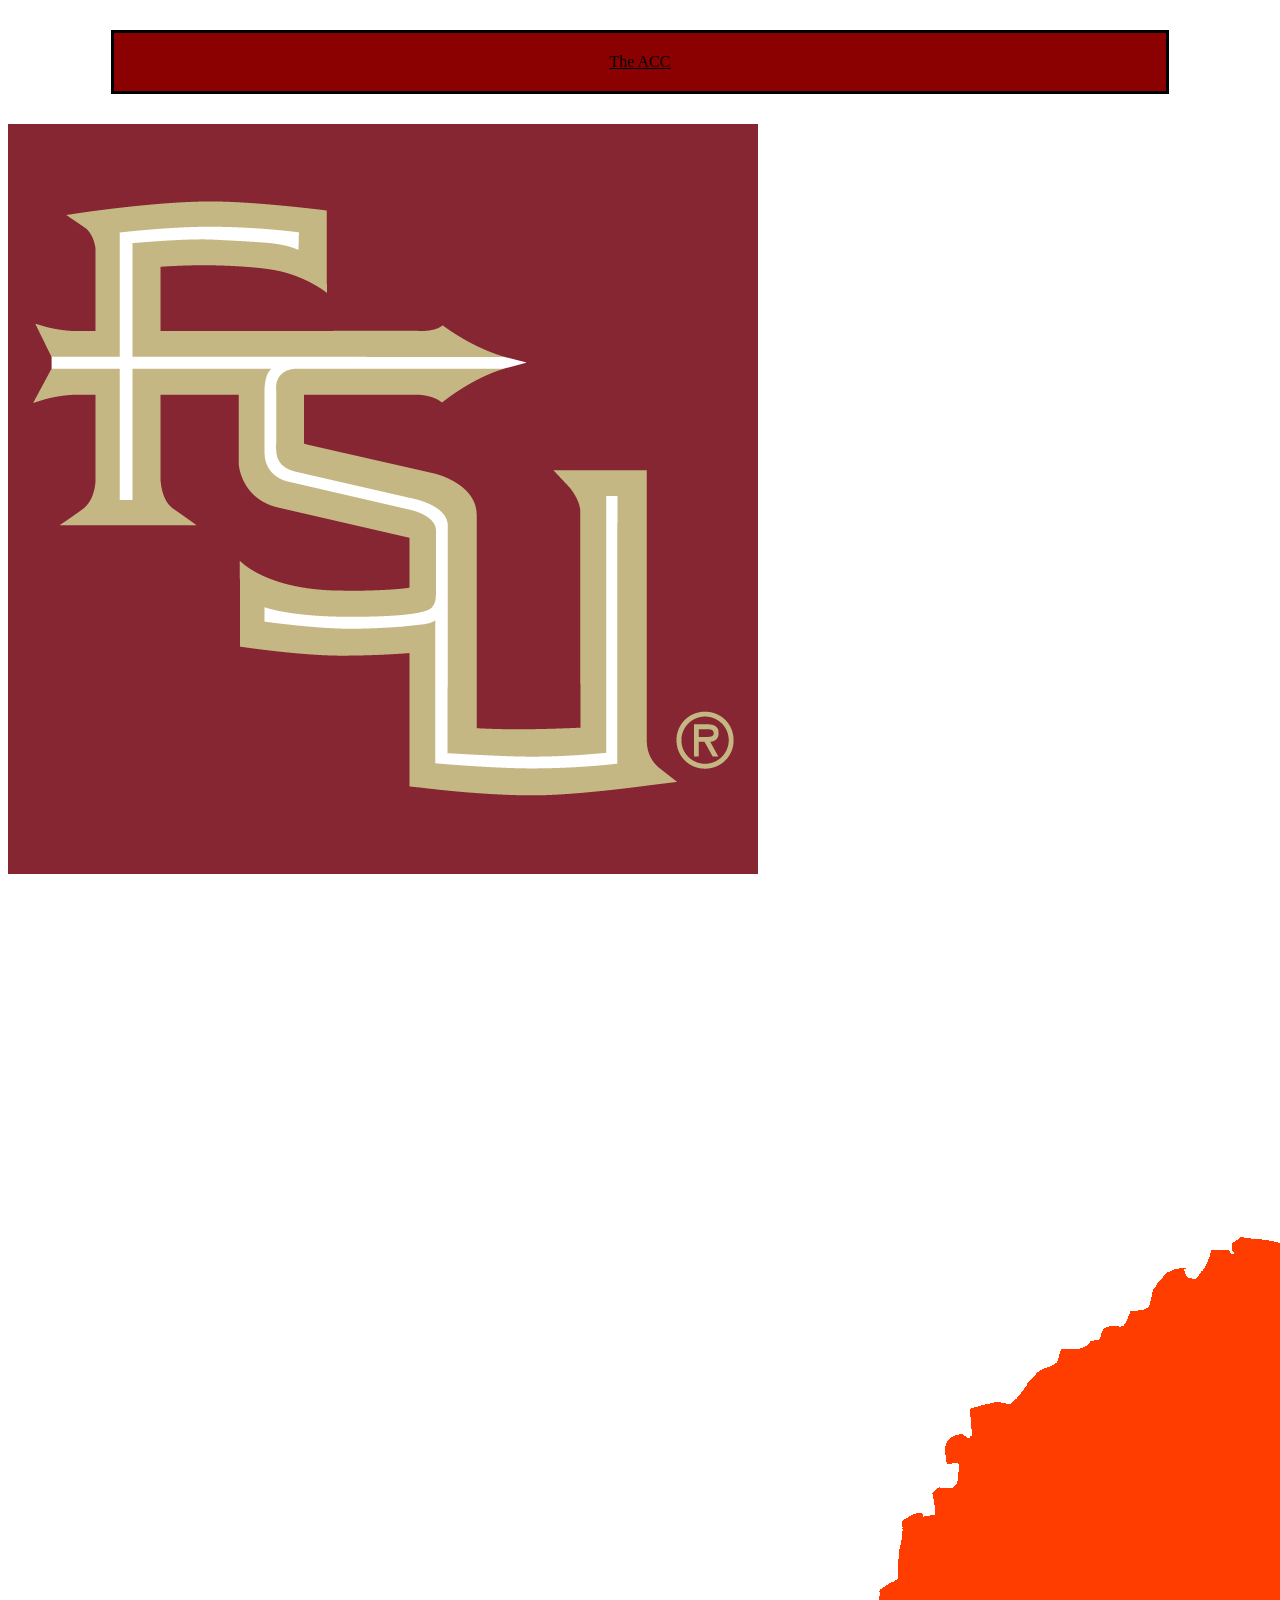
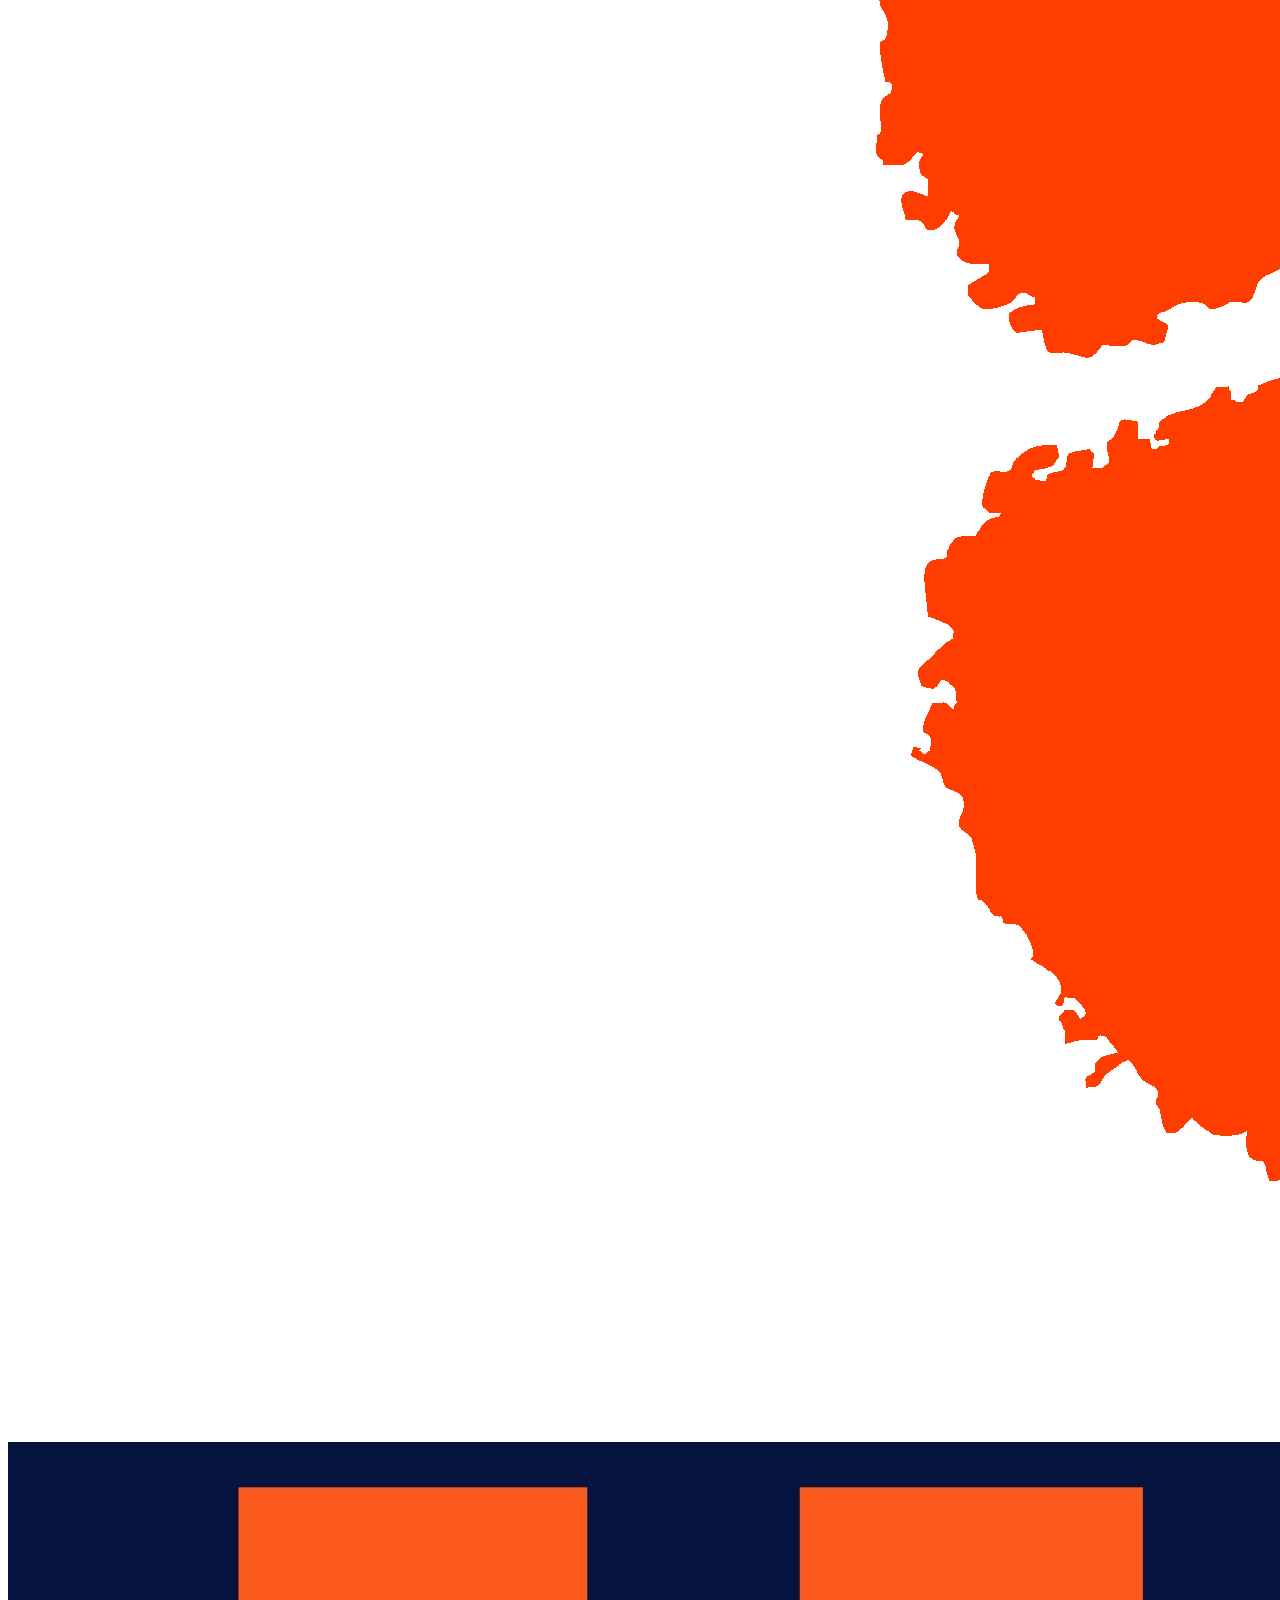
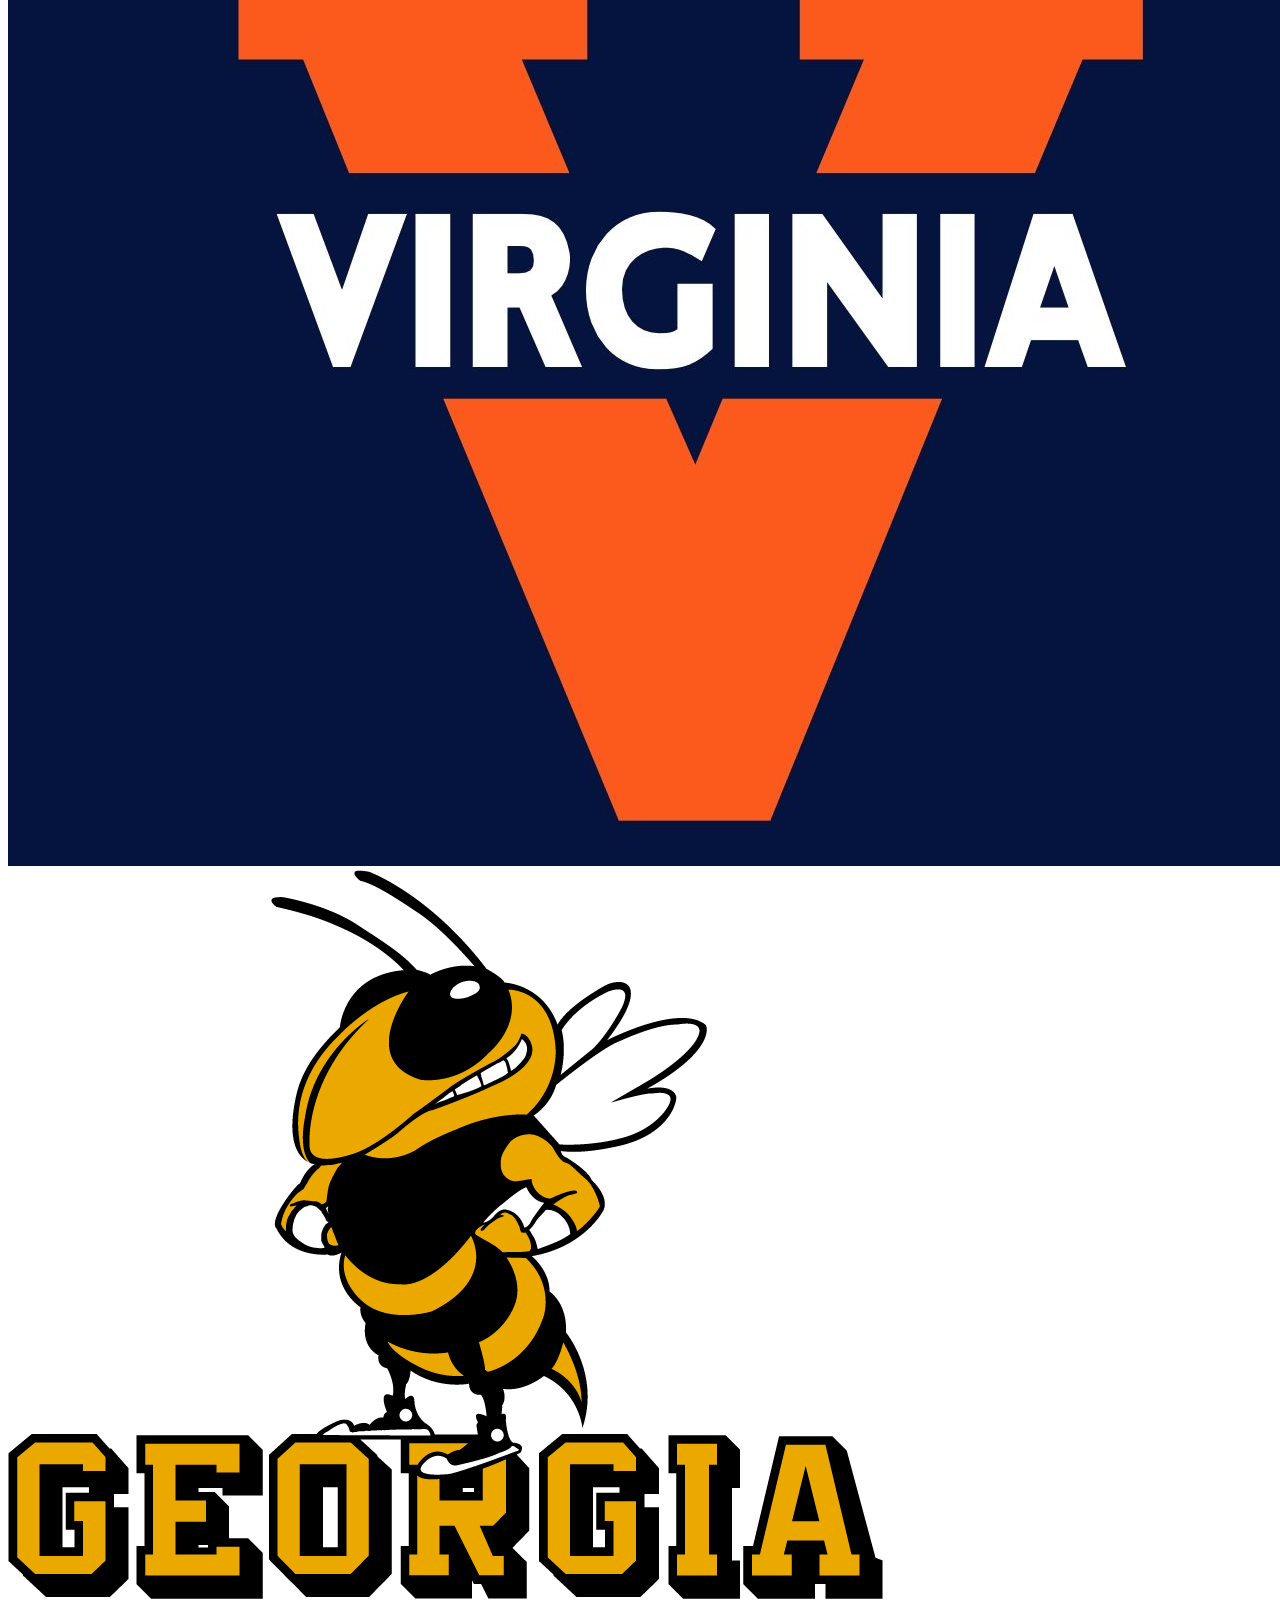
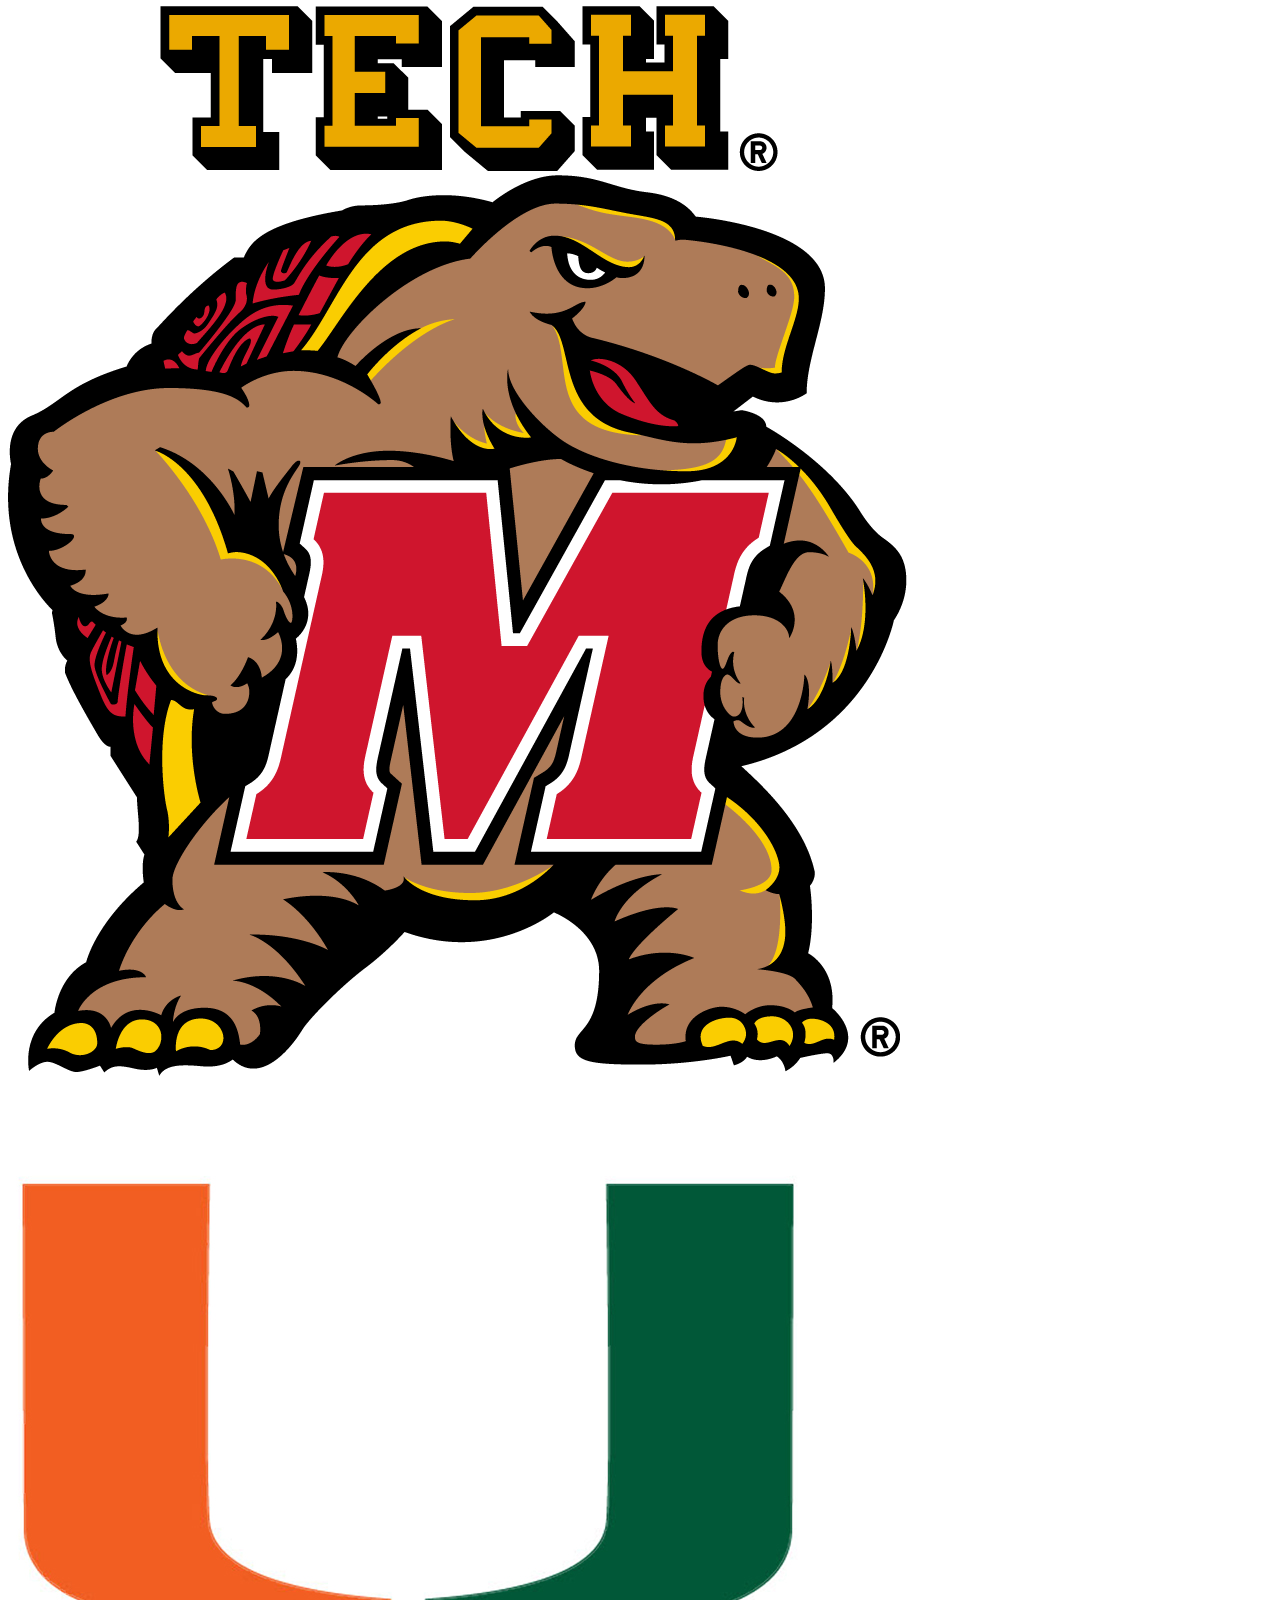
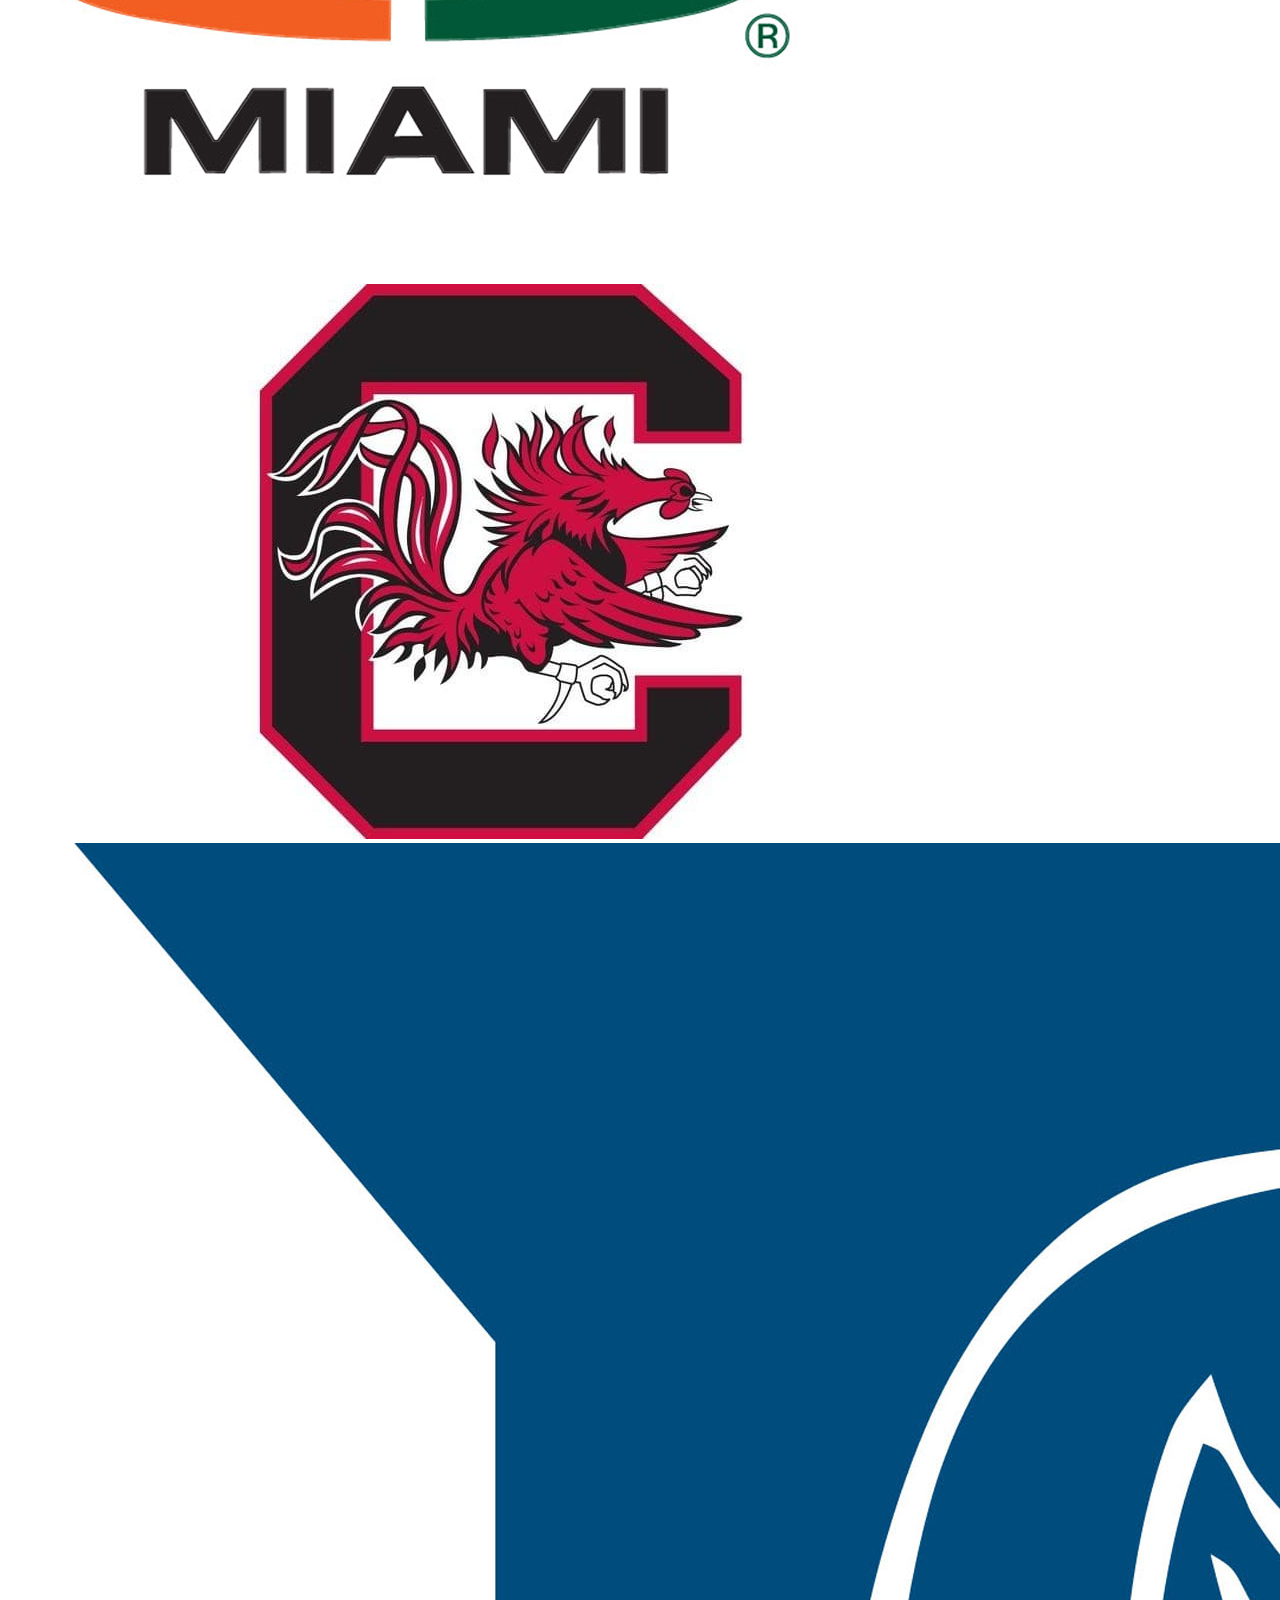
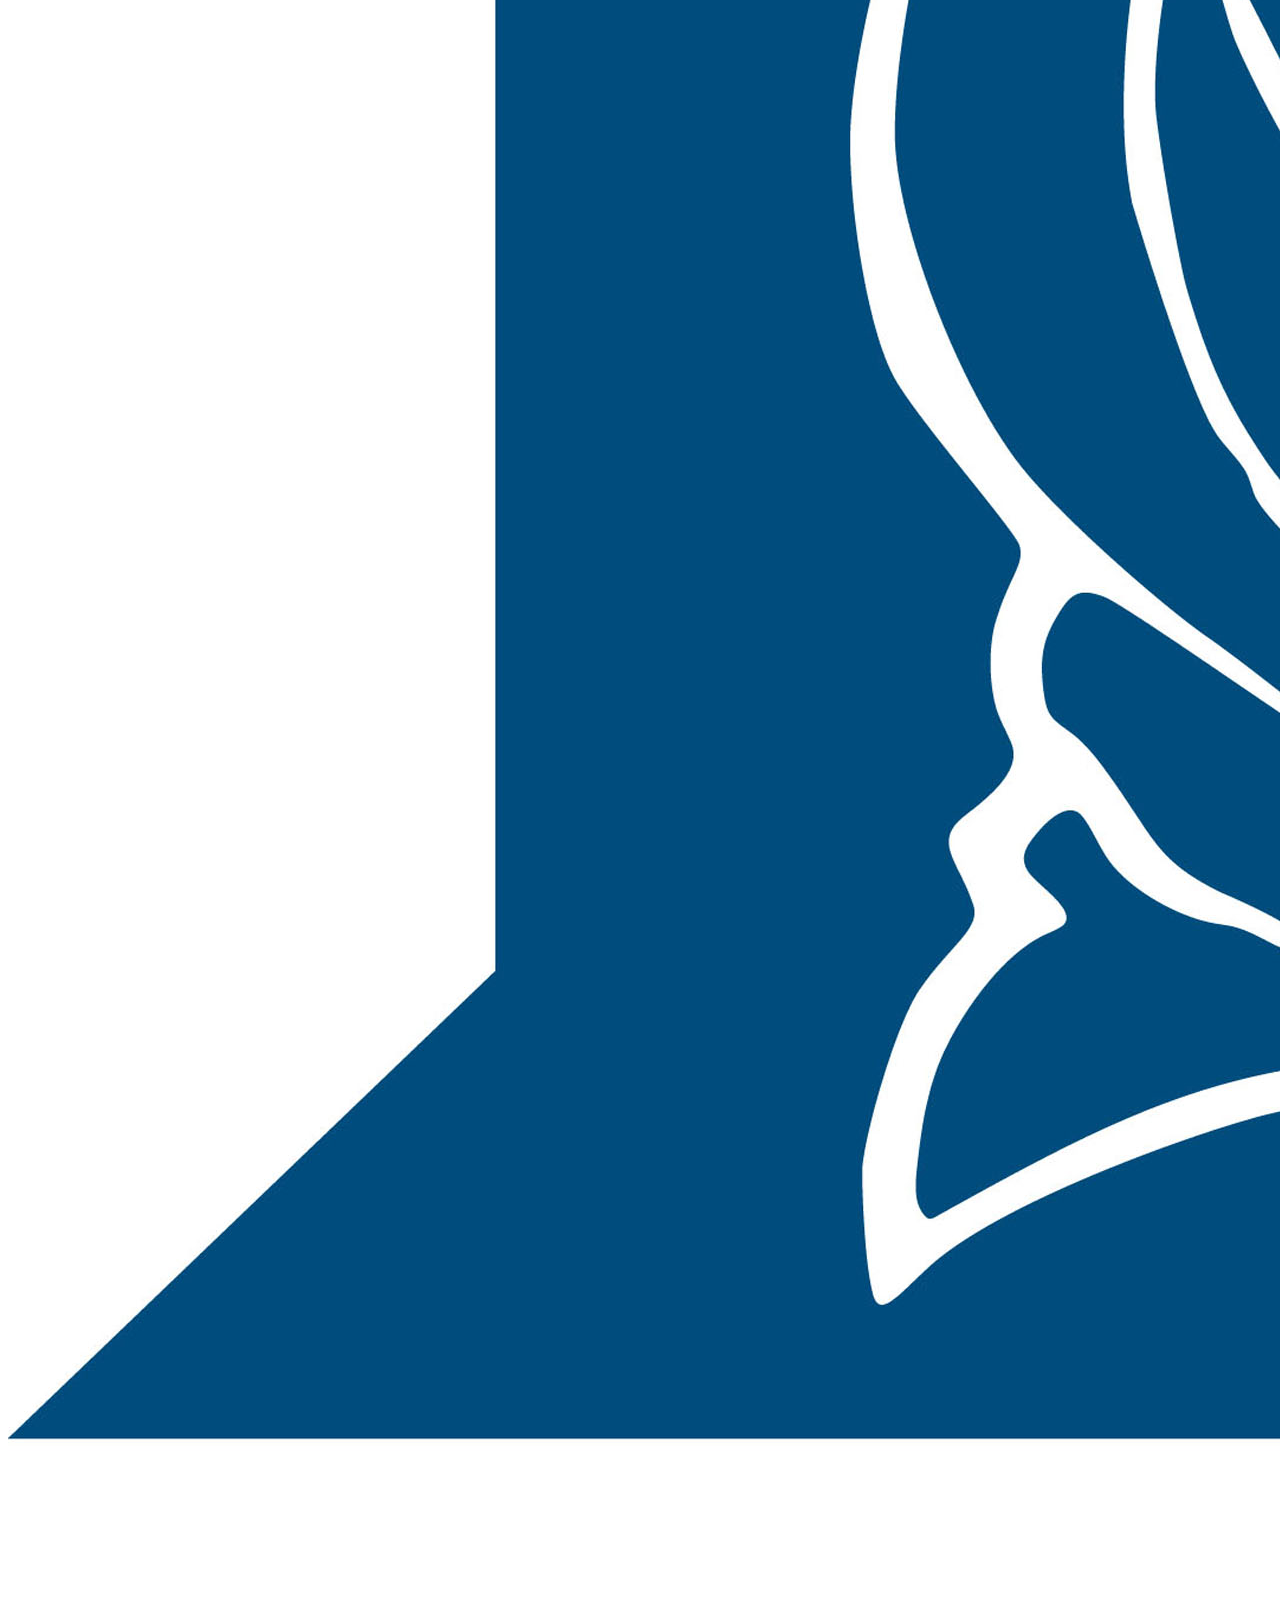
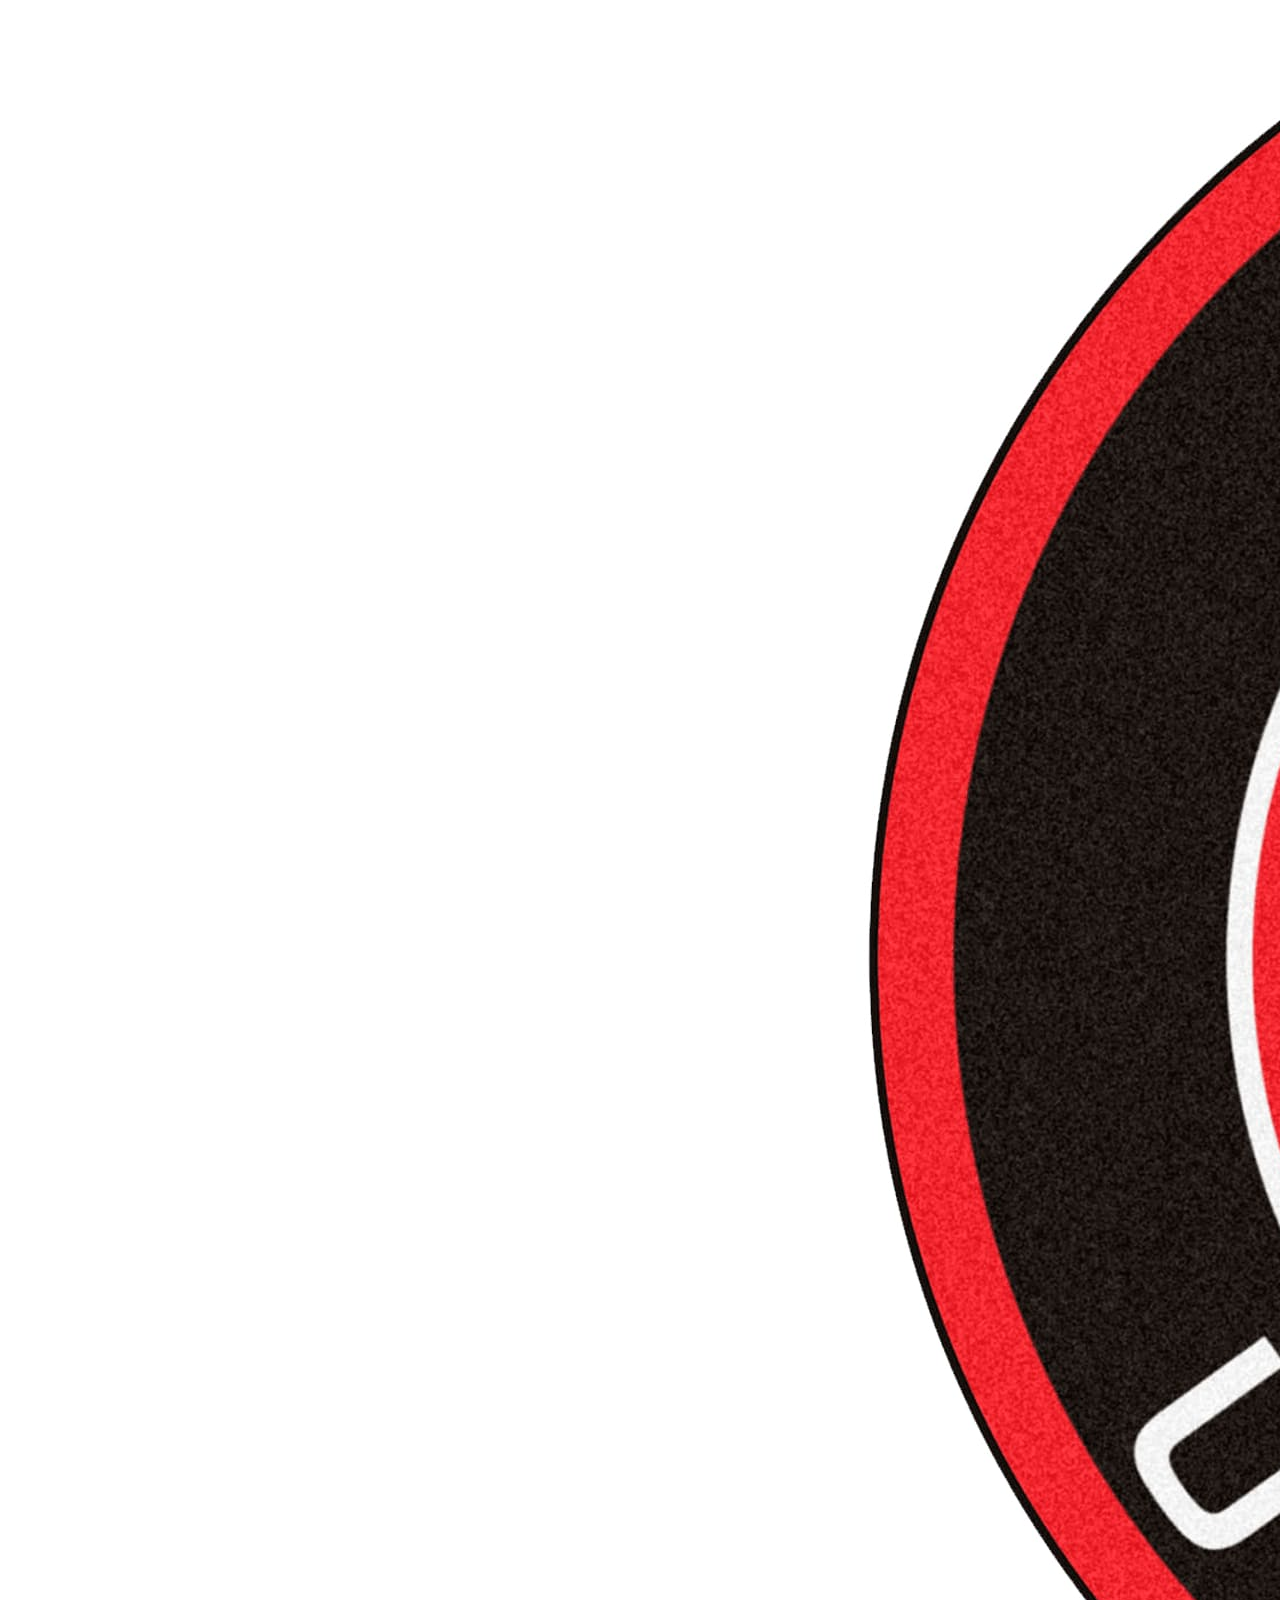
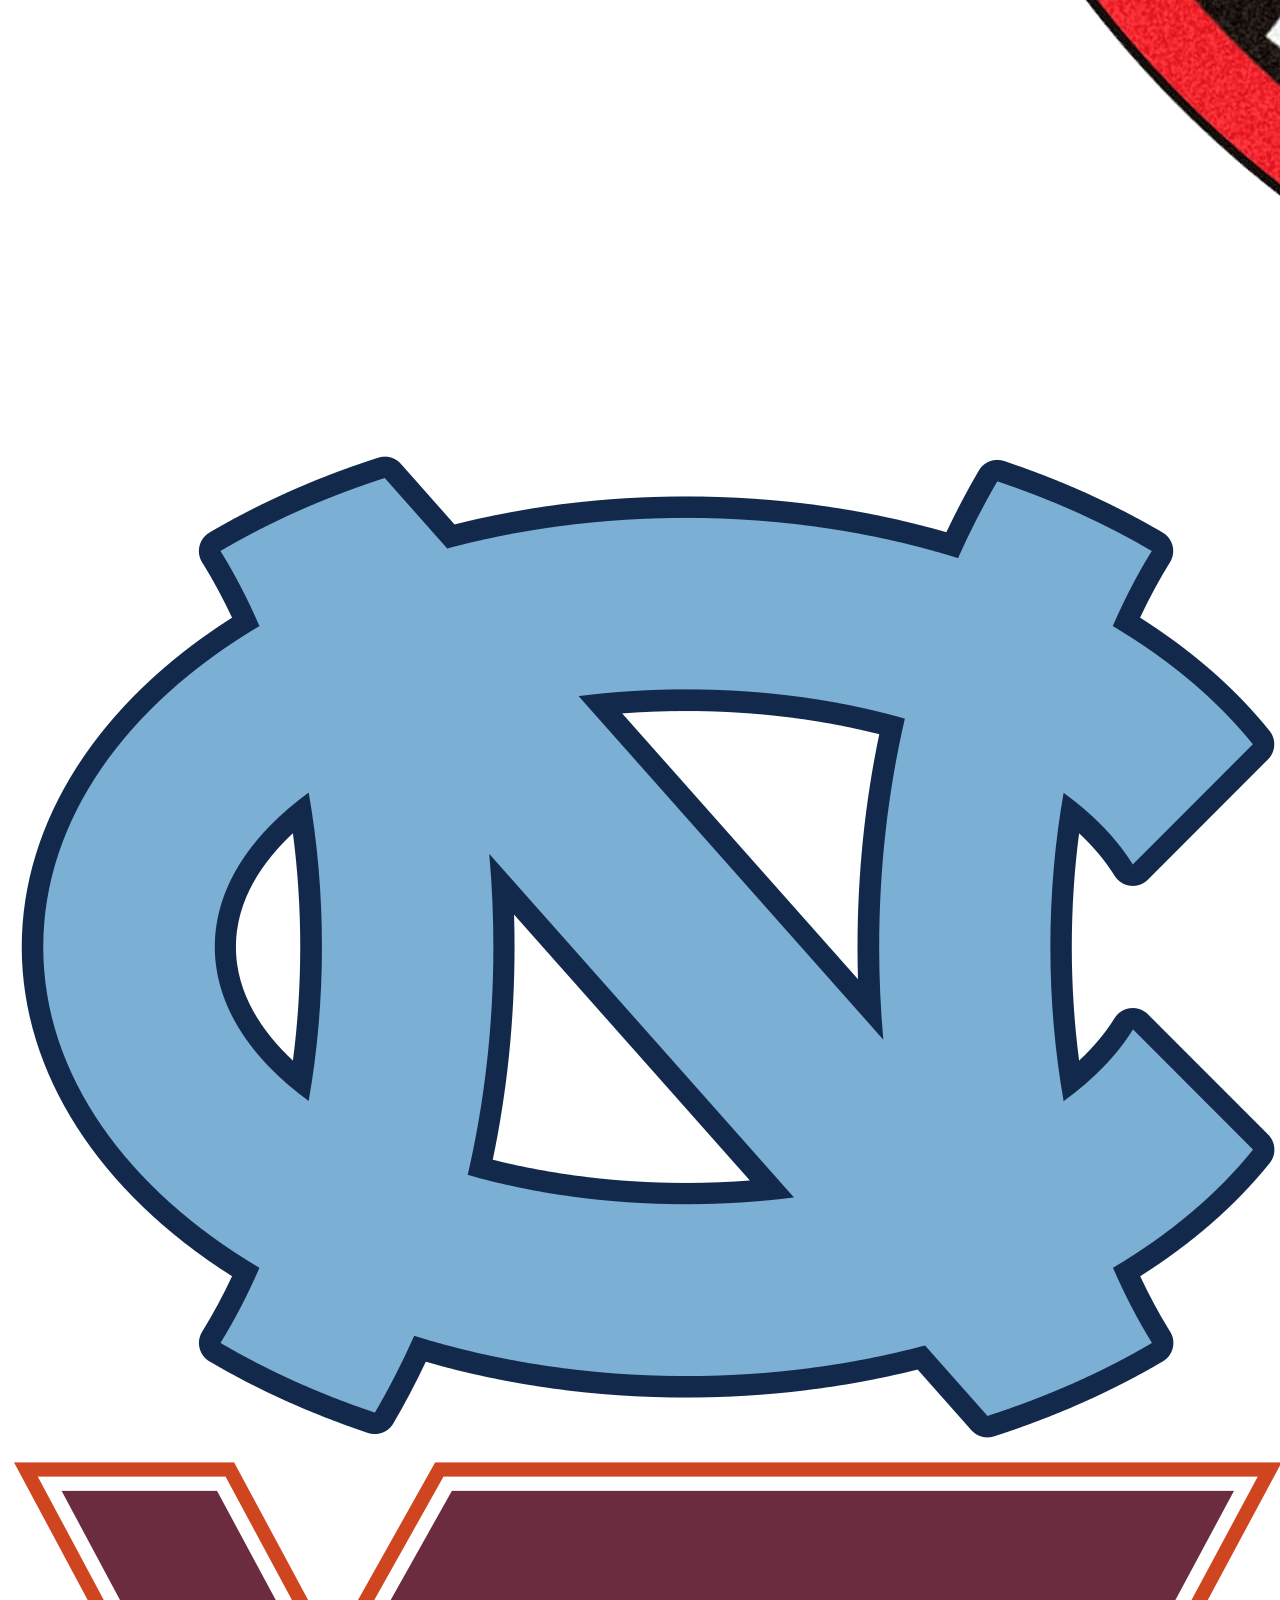
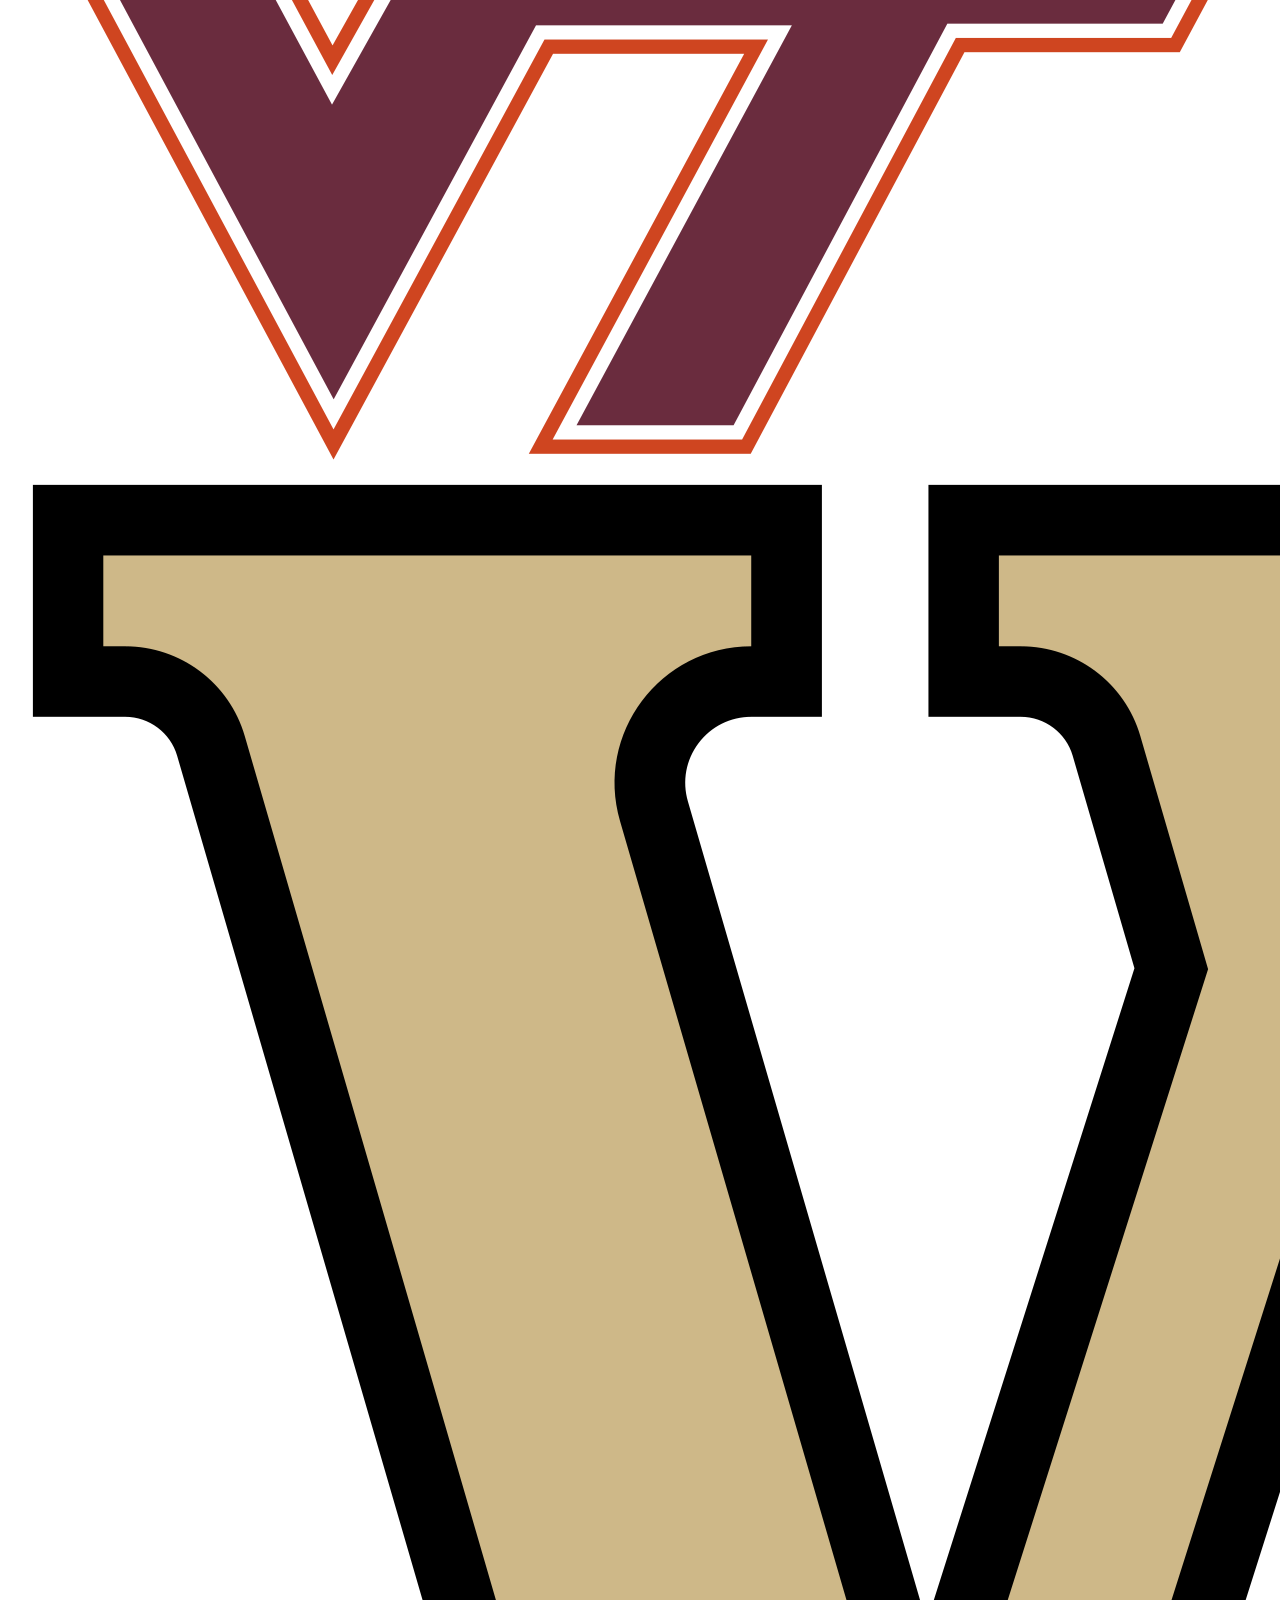
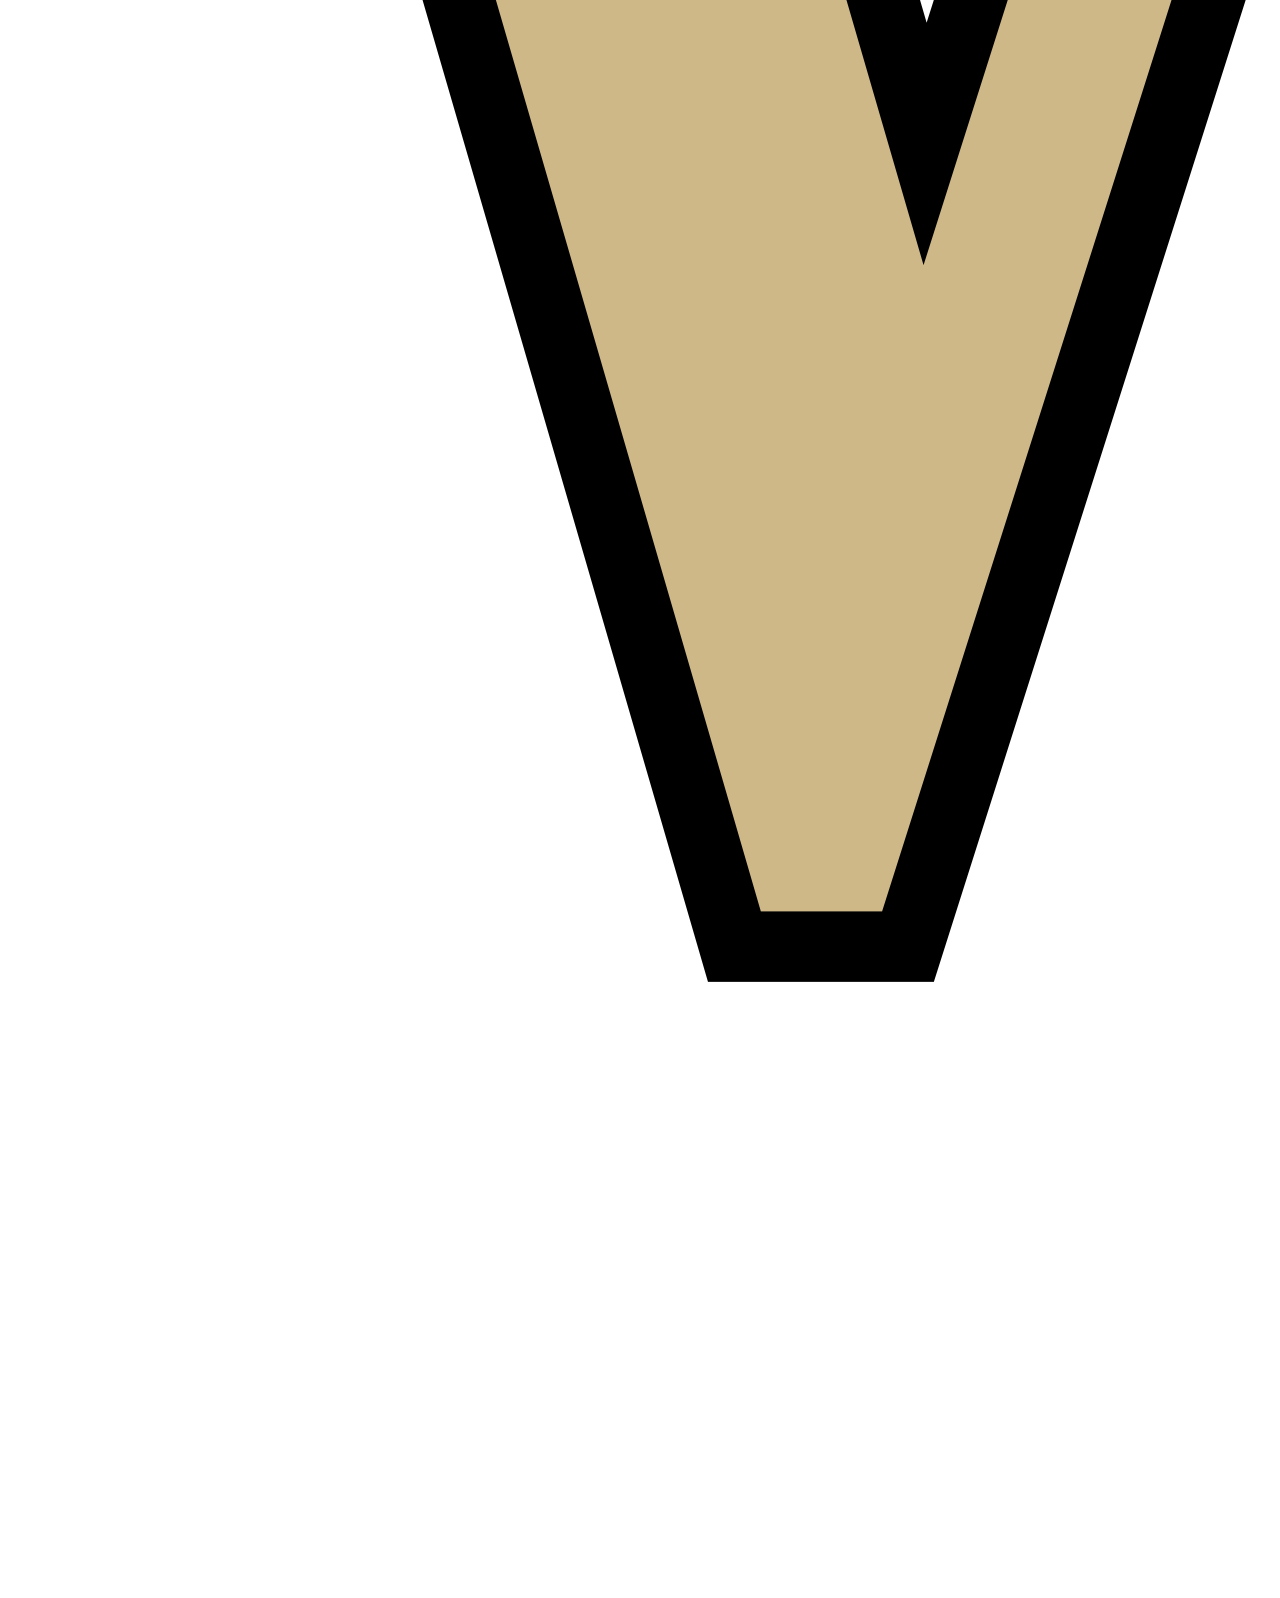
==== acc_changes.html @ 5166d331 "Changed file names" ====
<!DOCTYPE html>
<html lang="en"> 
    <head>
        <title>My Personal ACC Conference Realignment</title>
        <link rel="stylesheet" href="styles.css">
    </head>
    <body>
        
    <main>
      <section id="one" class="Intro">The ACC</section>

      <section id="two">
        <img src="Images/6613_florida_state_seminoles-alternate-2014.png" alt="Florida State Logo">
      </section>

      <section id="three">
        <img src="Images/Clemson-University-Athletic-Logo.png" alt="Clemson logo">
      </section>

      <section id="four">
        <img src="Images/e0d3236b653b8405d9fda7f064c6b49c.jpg" alt="UVA Logo">
      </section>

      <section id="five">
        <img src="Images/georgia_tech_yellow_jackets_logo_alternate_19993919.png" alt="Georgia Tech logo">
      </section>

      <section id="six">
        <img src="Images/maryland_terrapins_logo_primary_2006_sportslogosnet-5269.png" alt="Maryland logo">
      </section>

      <section id="seven">
        <img src="Images/R (3).jpg" alt="Miami logo">
      </section>

      <section id="eight">
        <img src="Images/South-Carolina-Logo.jpg" alt="South Carolina logo">
      </section>

      <section id="nine">
        <img src="Images/TNuwdU.jpg" alt="Duke logo">
      </section>

      <section id="ten">
        <img src="Images/NC-State-University-Emblema.jpg" alt="NC State logo">
      </section>

      <section id="eleven">
        <img src="Images/unc-logo.png" alt="unc logo">
      </section>

      <section id="twelve">
        <img src="Images/Virginia_Tech_Hokies_logo.svg.webp" alt="Virginia Tech logo">
      </section>

      <section id="thirteen">
        <img src="Images/Wake_Forest_University_Athletic_logo.svg.webp" alt="Wake Forest logo">
      </section>
    </main>

    </body>
</html>
---- styles.css ----
.hot-seat {
    color:red;
    text-decoration: underline;
}

.colder-seat {
    color: blue;
    text-decoration: underline;
}

.Intro {
    text-decoration-line: underline;
    background-color: darkred;
    border: 3px solid black;
    width: fit-content;
    padding: 20px 20px;
    margin: 30px auto;
    width: 80%;
    text-align: center;
}

.content-box {
    background-color: white;
    padding: 25px;
    margin: 30px auto;
    border: 3px solid black;
    width: 80%;
}

.main-img, iframe {
    display: block;
    margin: 30px auto;
}

.favorite-teams {
    display: flex;
    justify-content: center;
    gap: 30px;
    flex-wrap: wrap;
    margin: 30px auto;
    width: 80%;
}

@media (max-width: 600px) {
    .favorite-teams {
        flex-direction: column;
        align-items: center;
    }
    .main-img, iframe {
        width: 100%;
    }
}
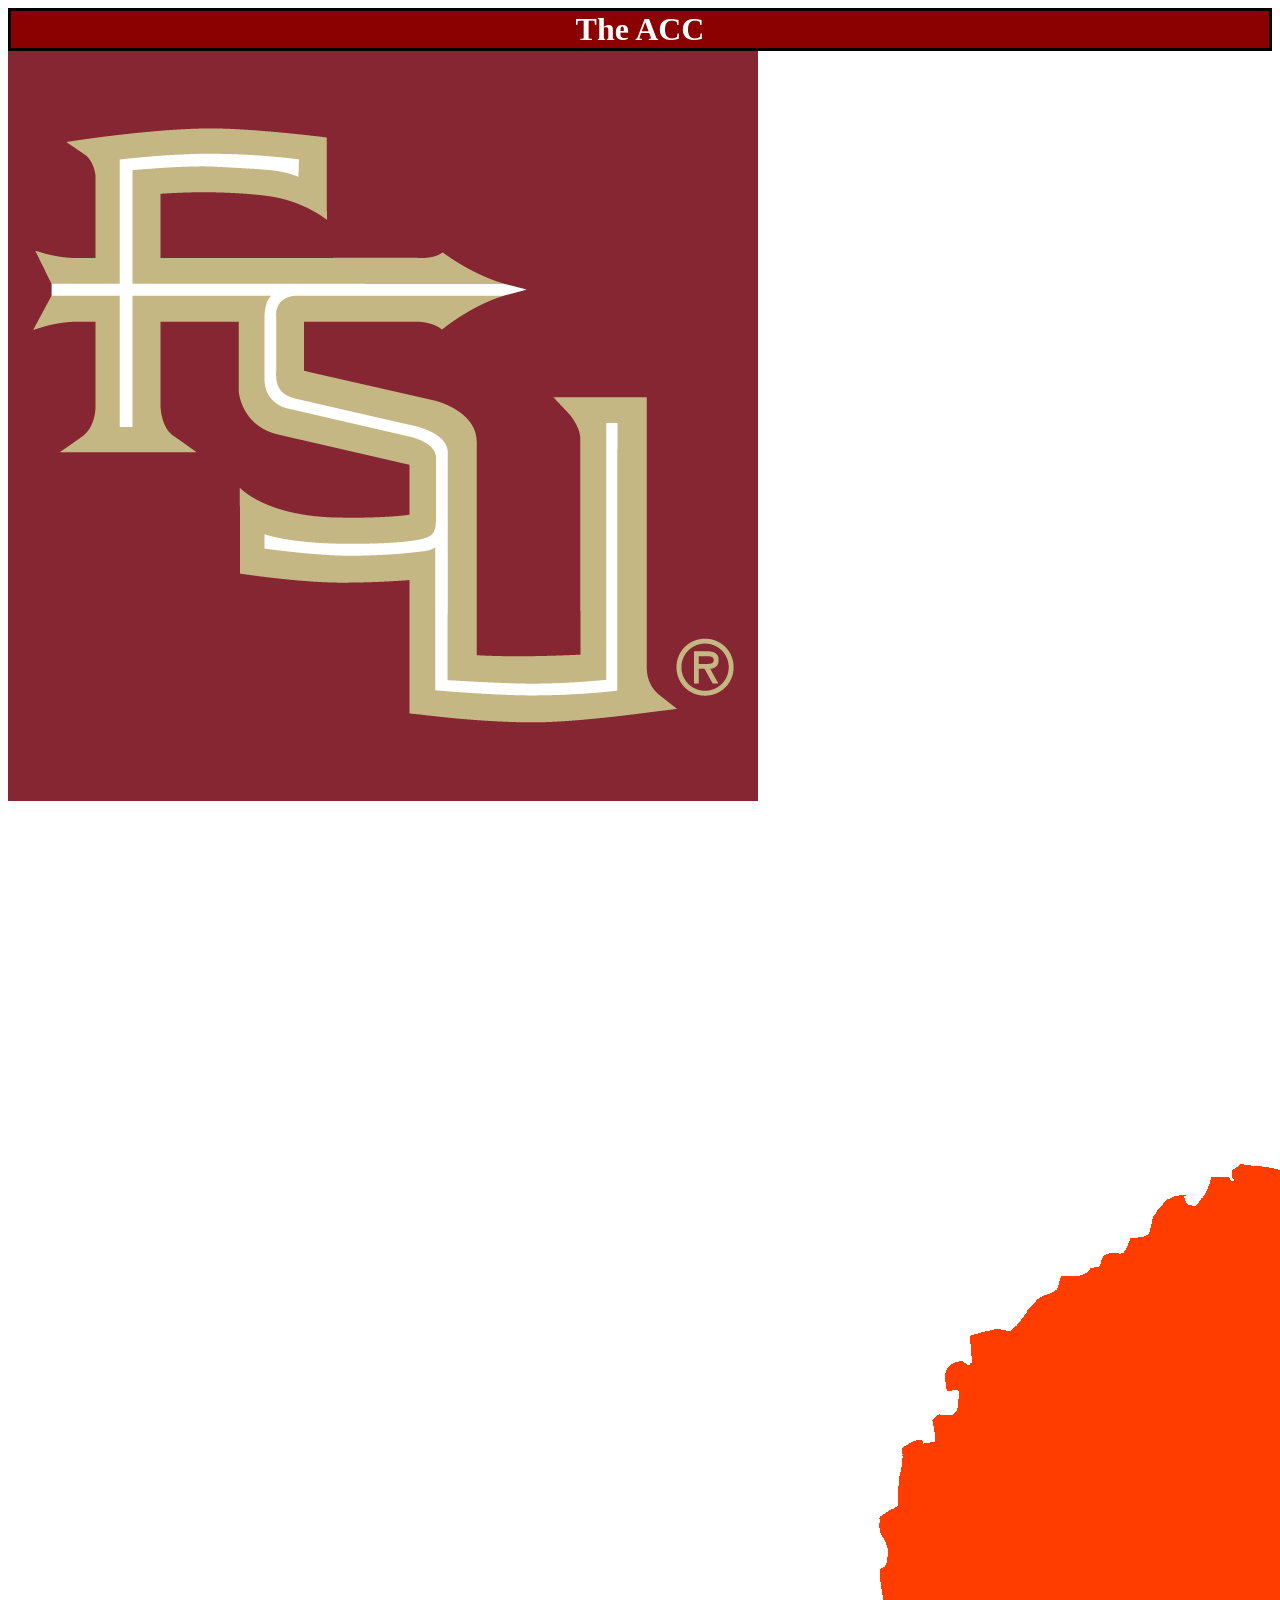
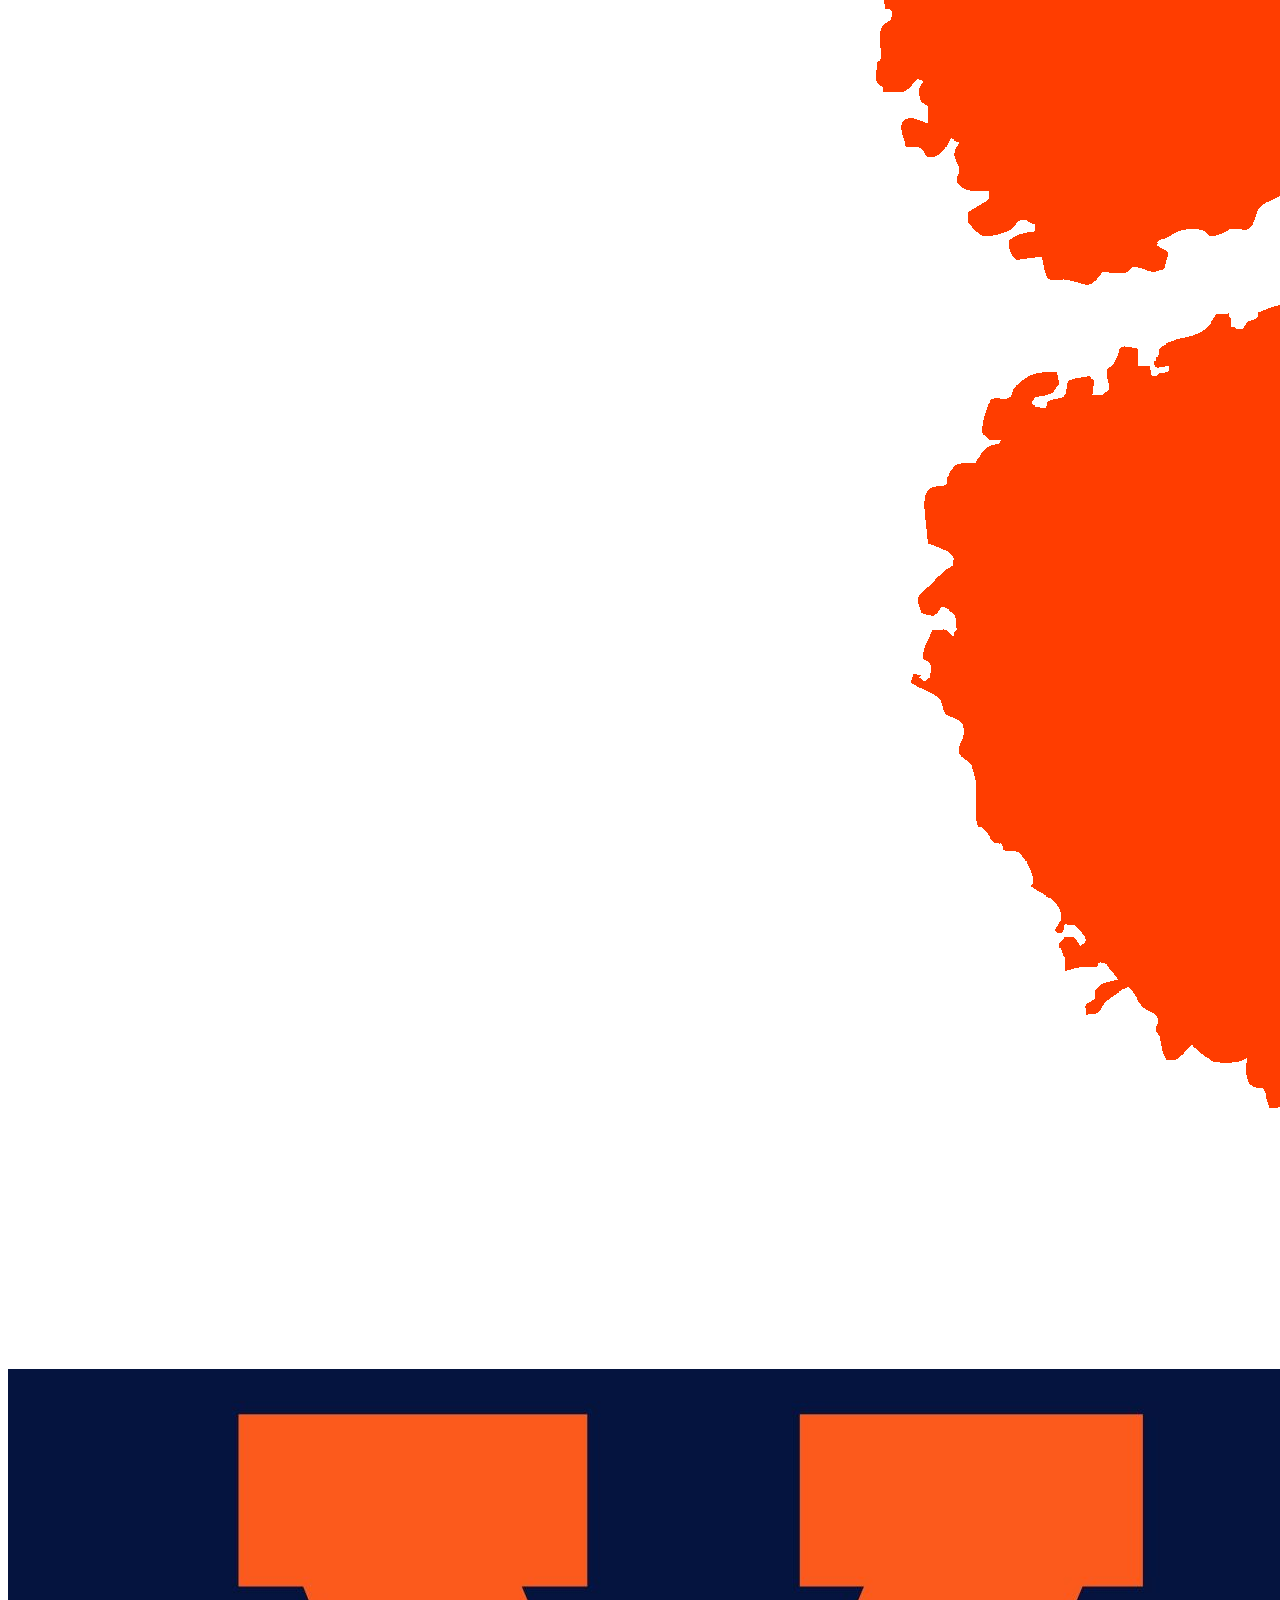
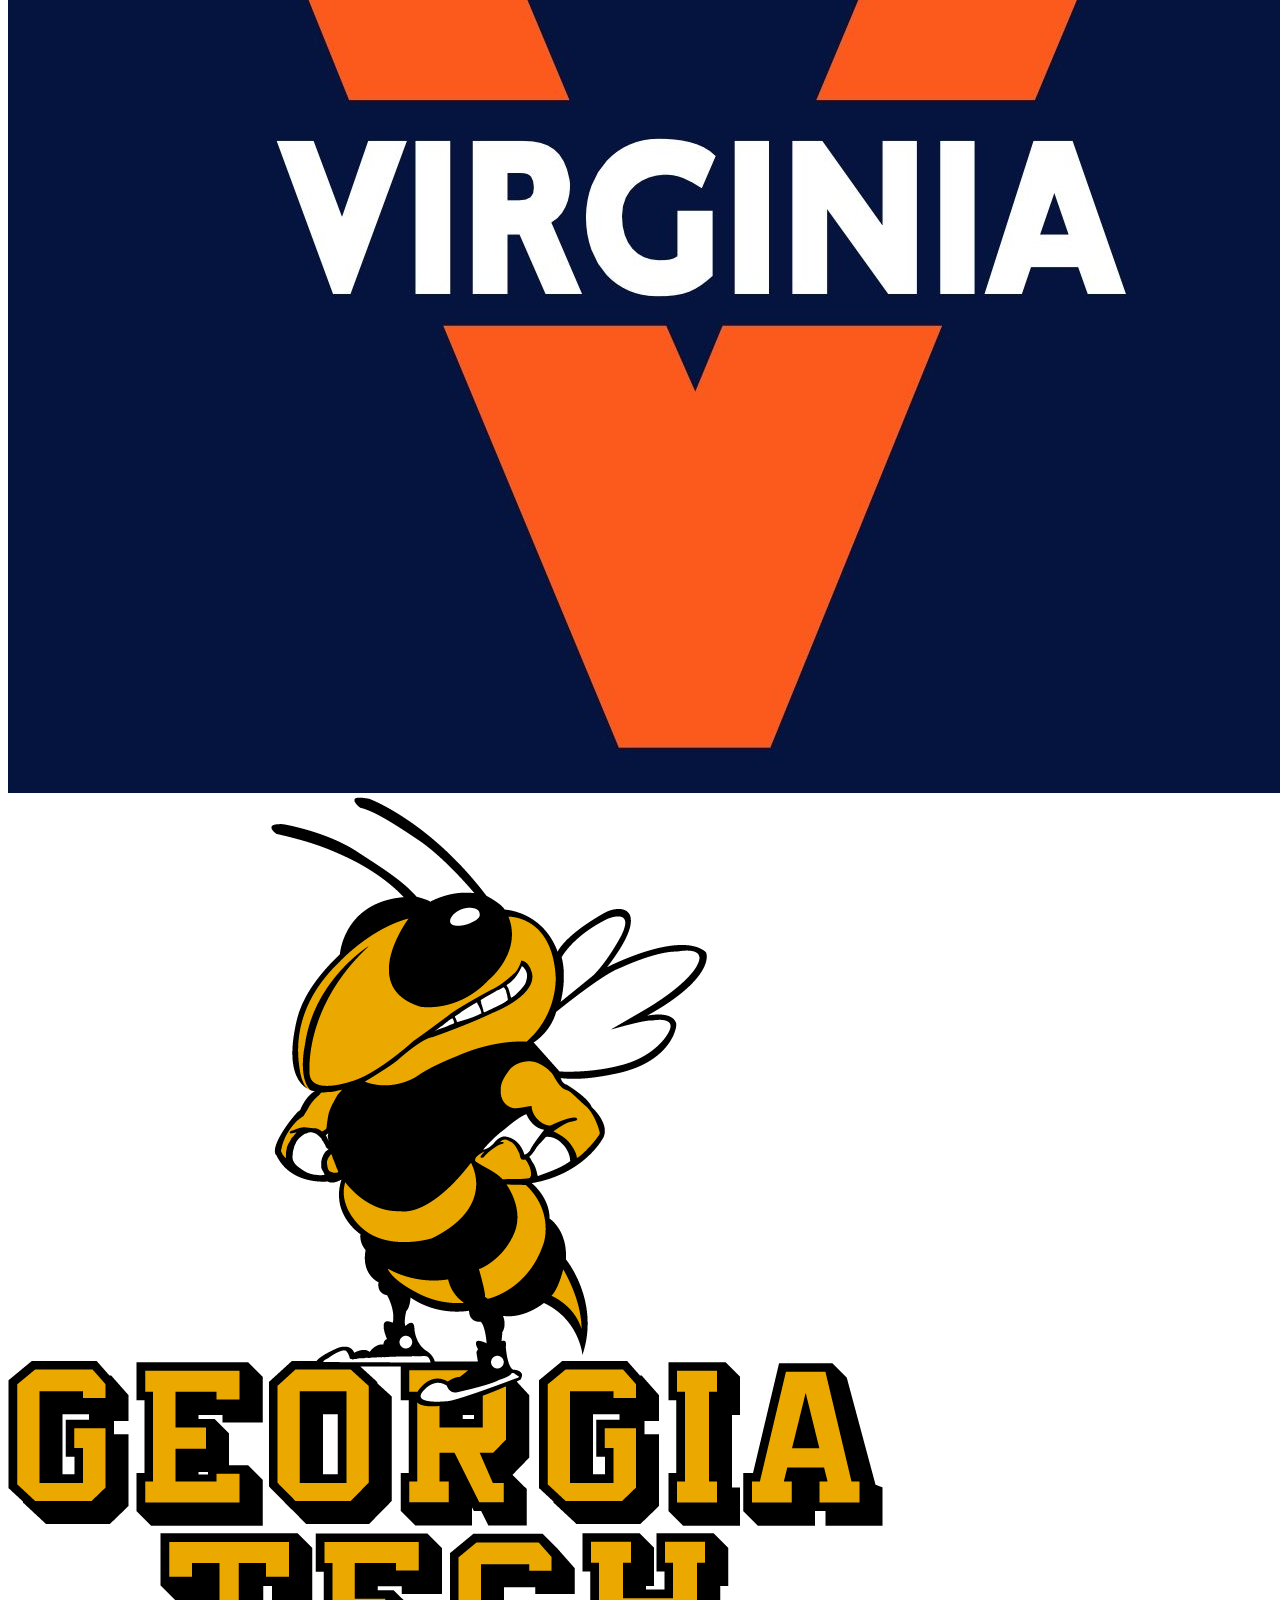
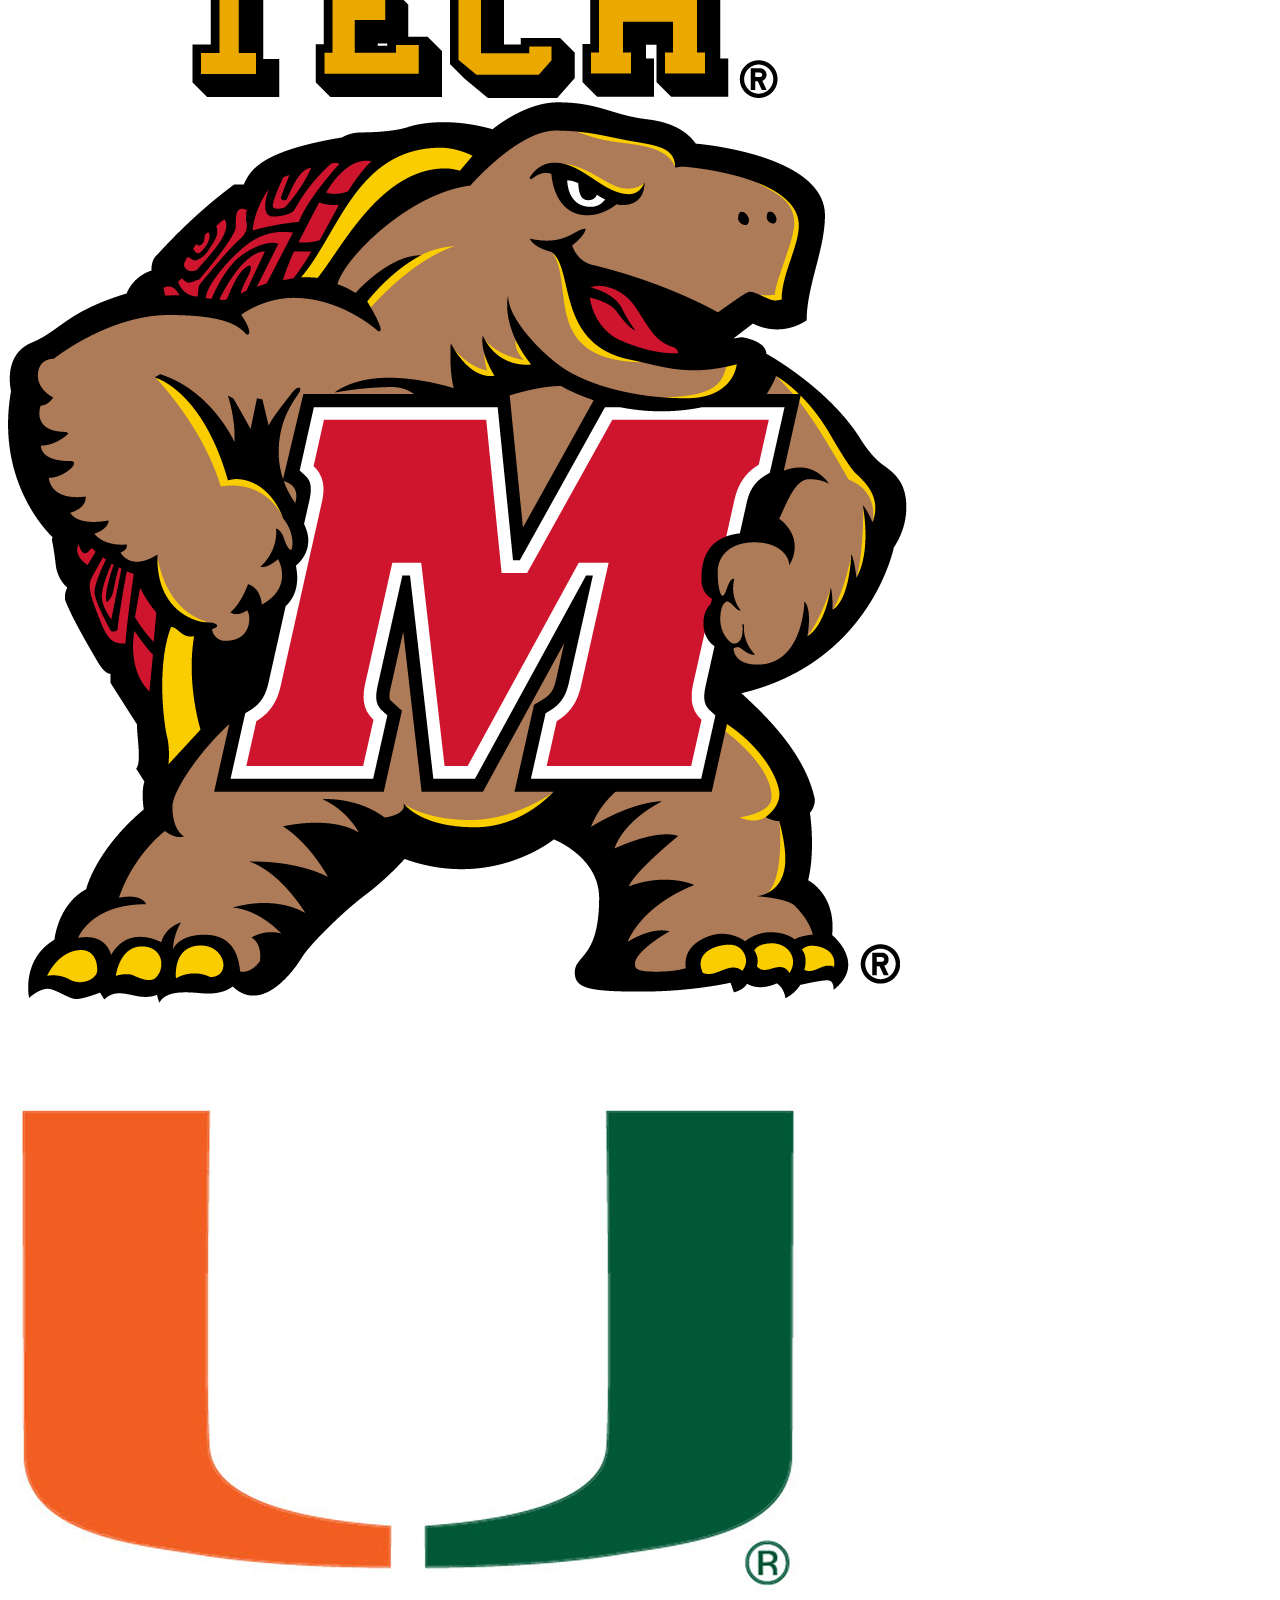
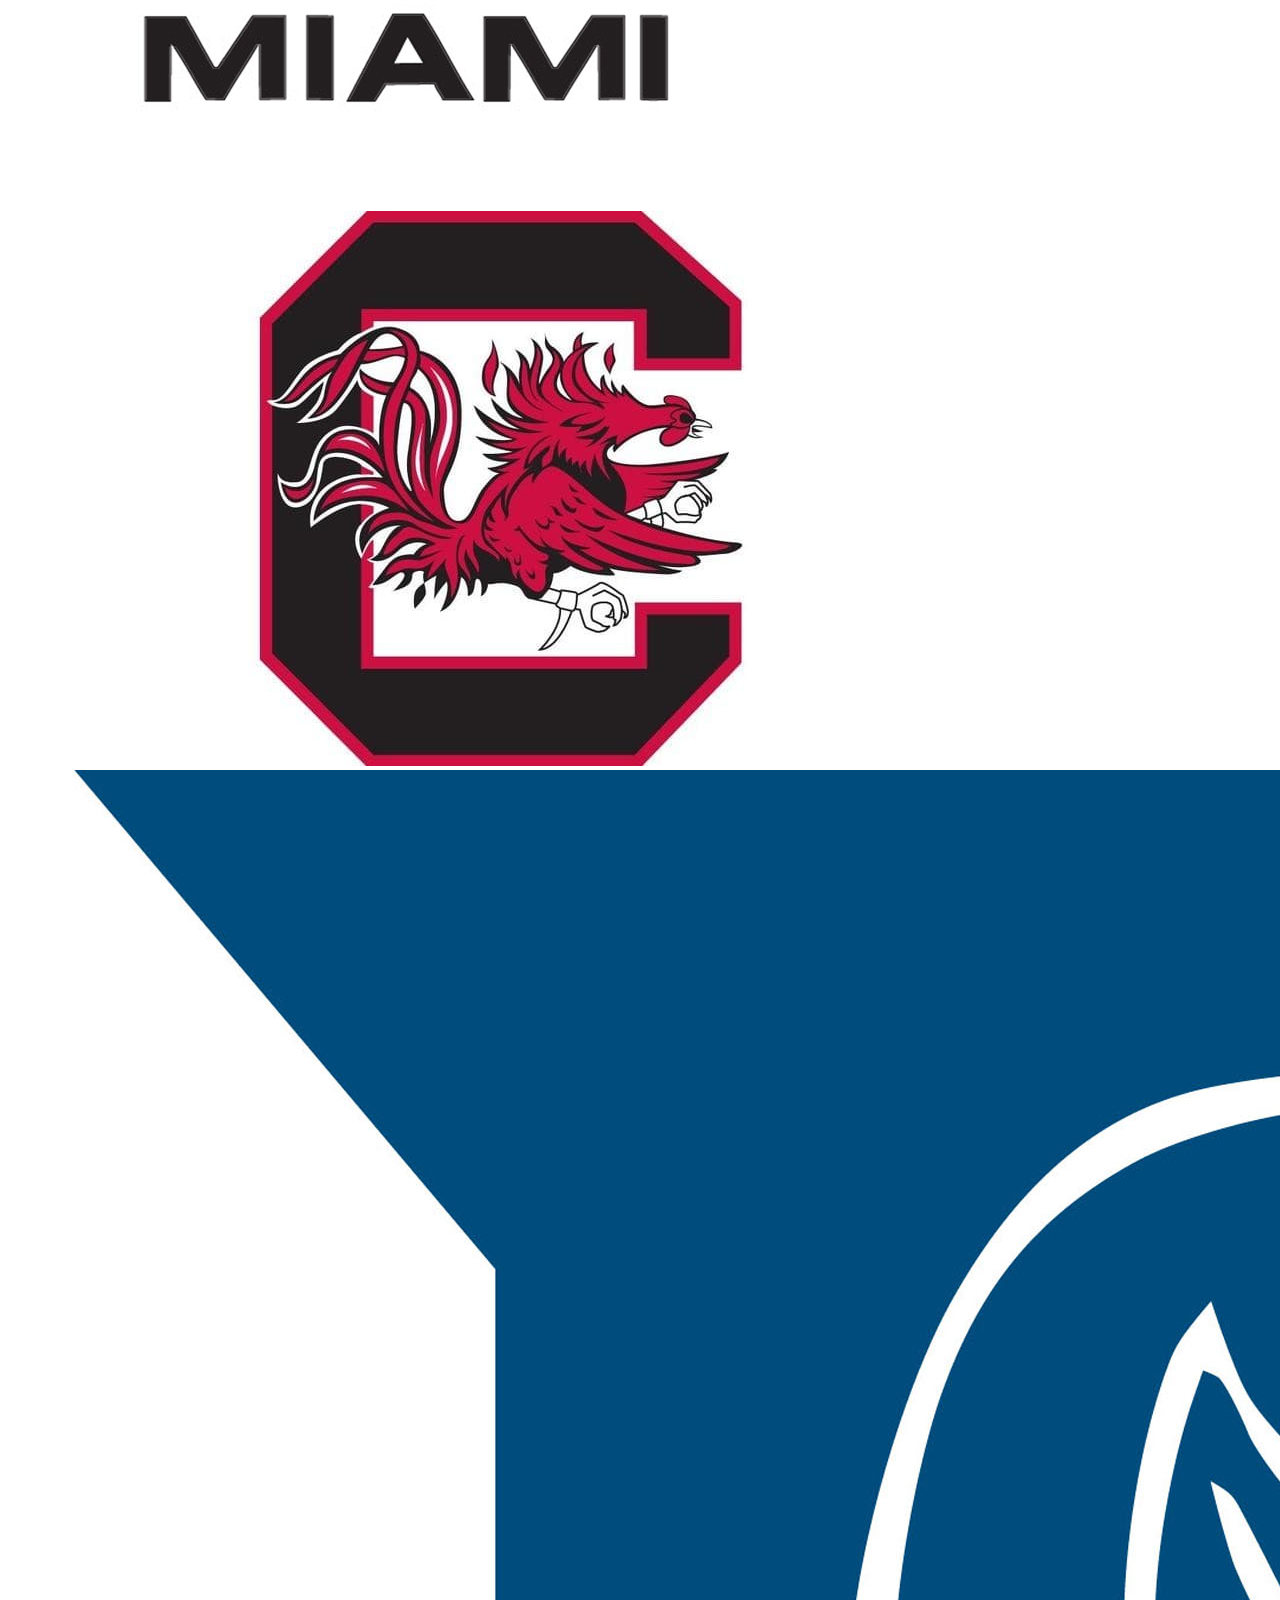
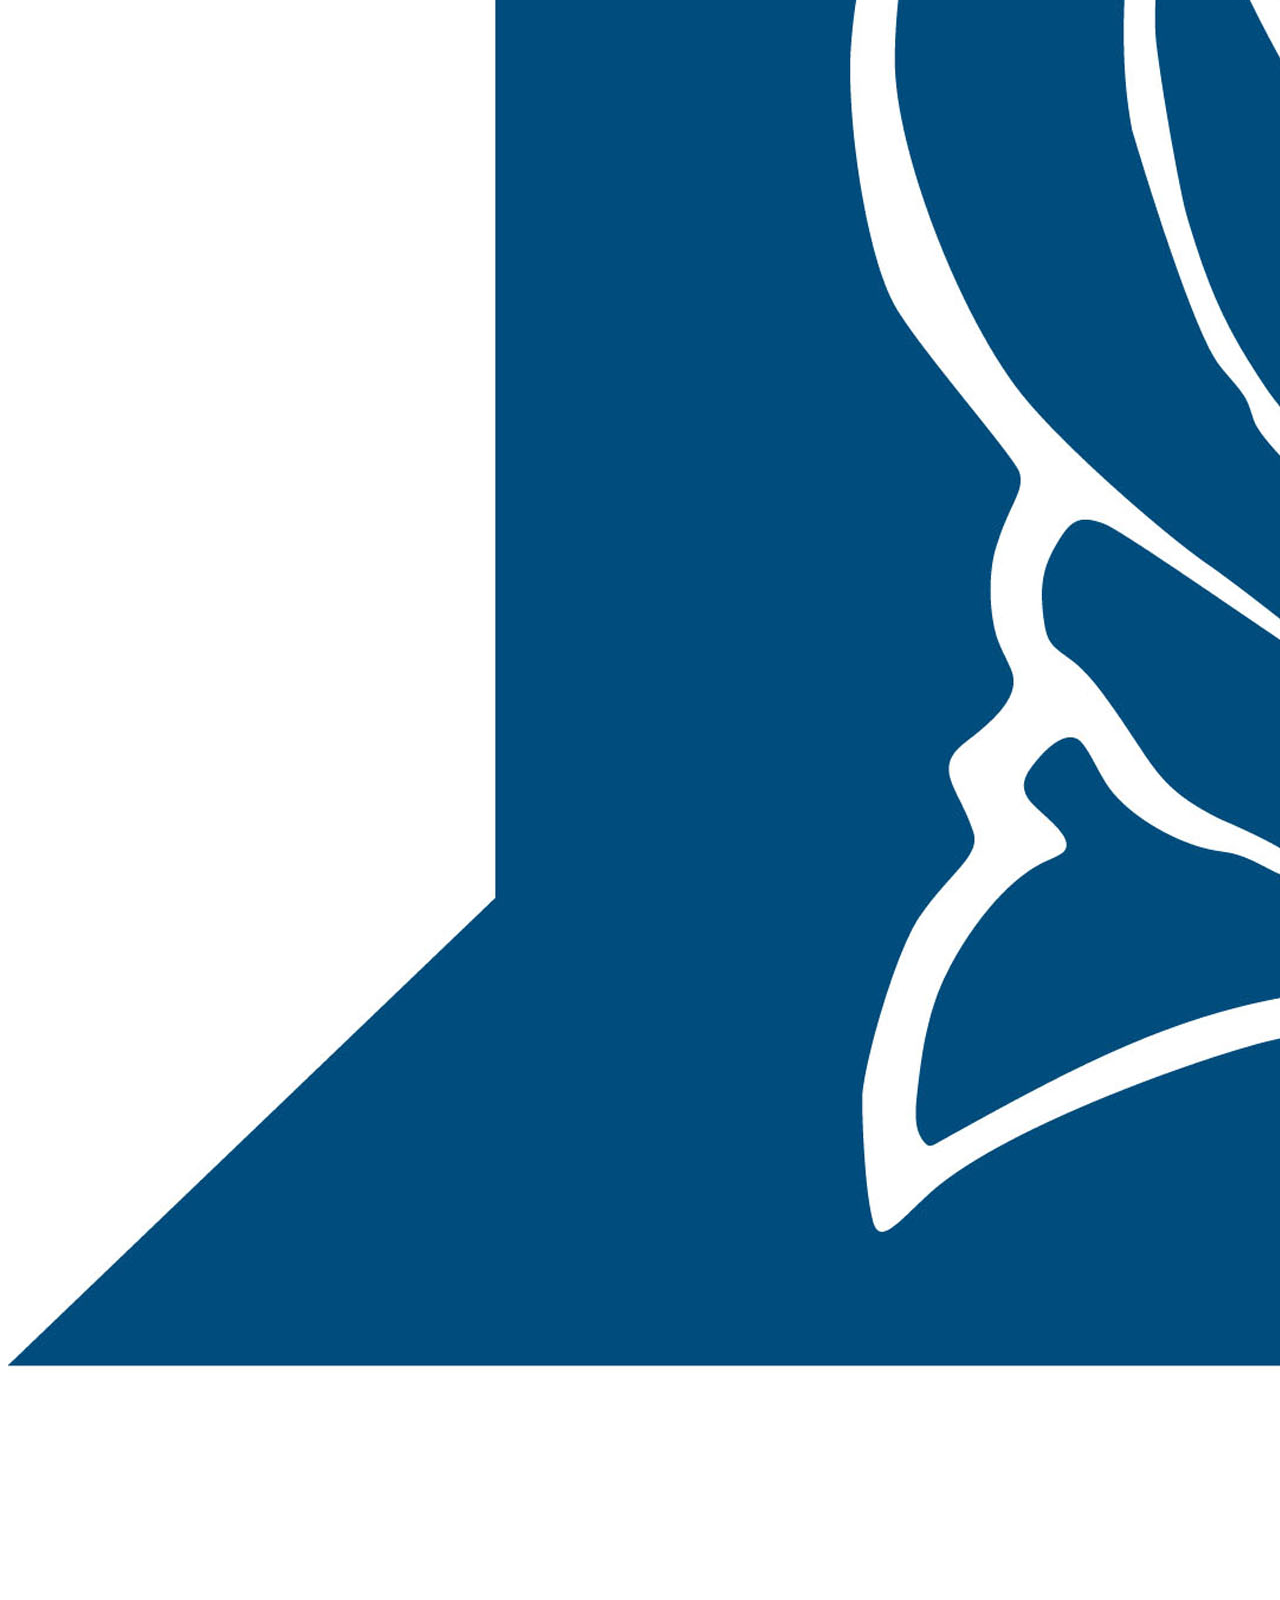
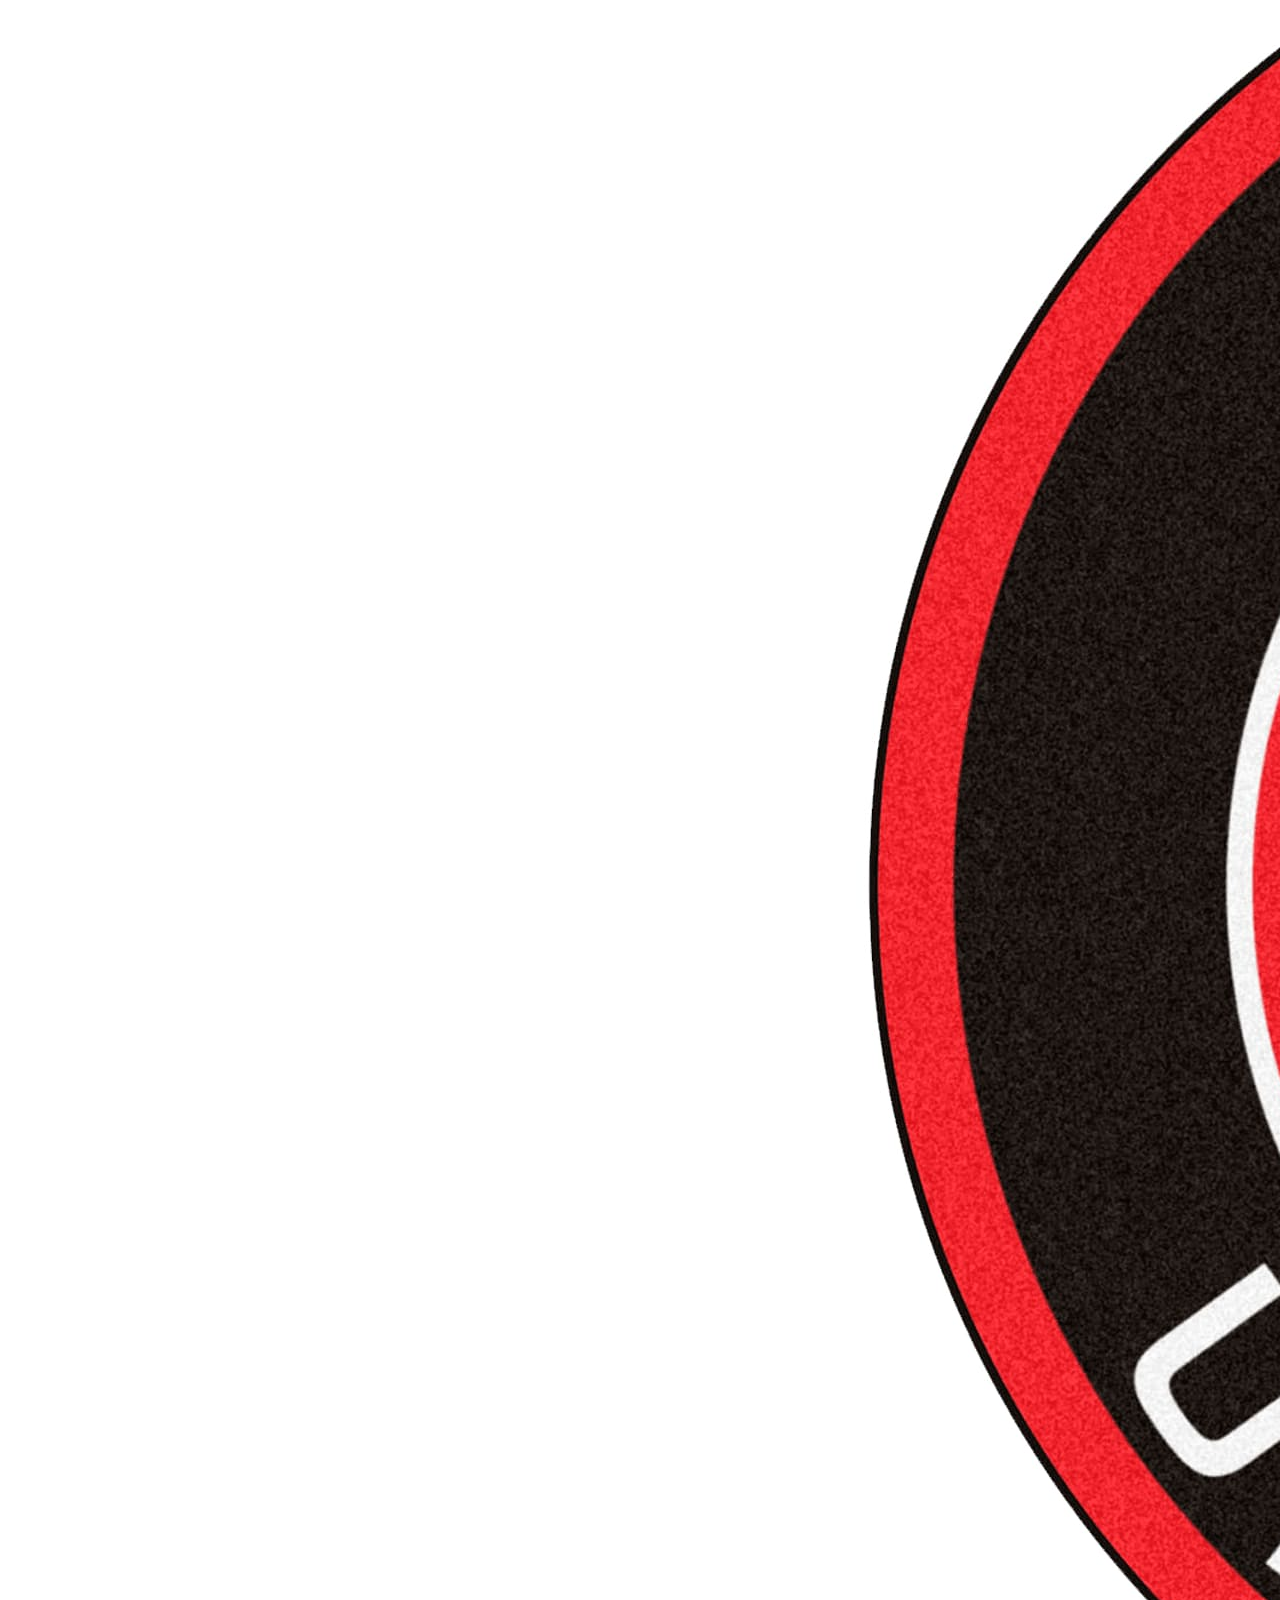
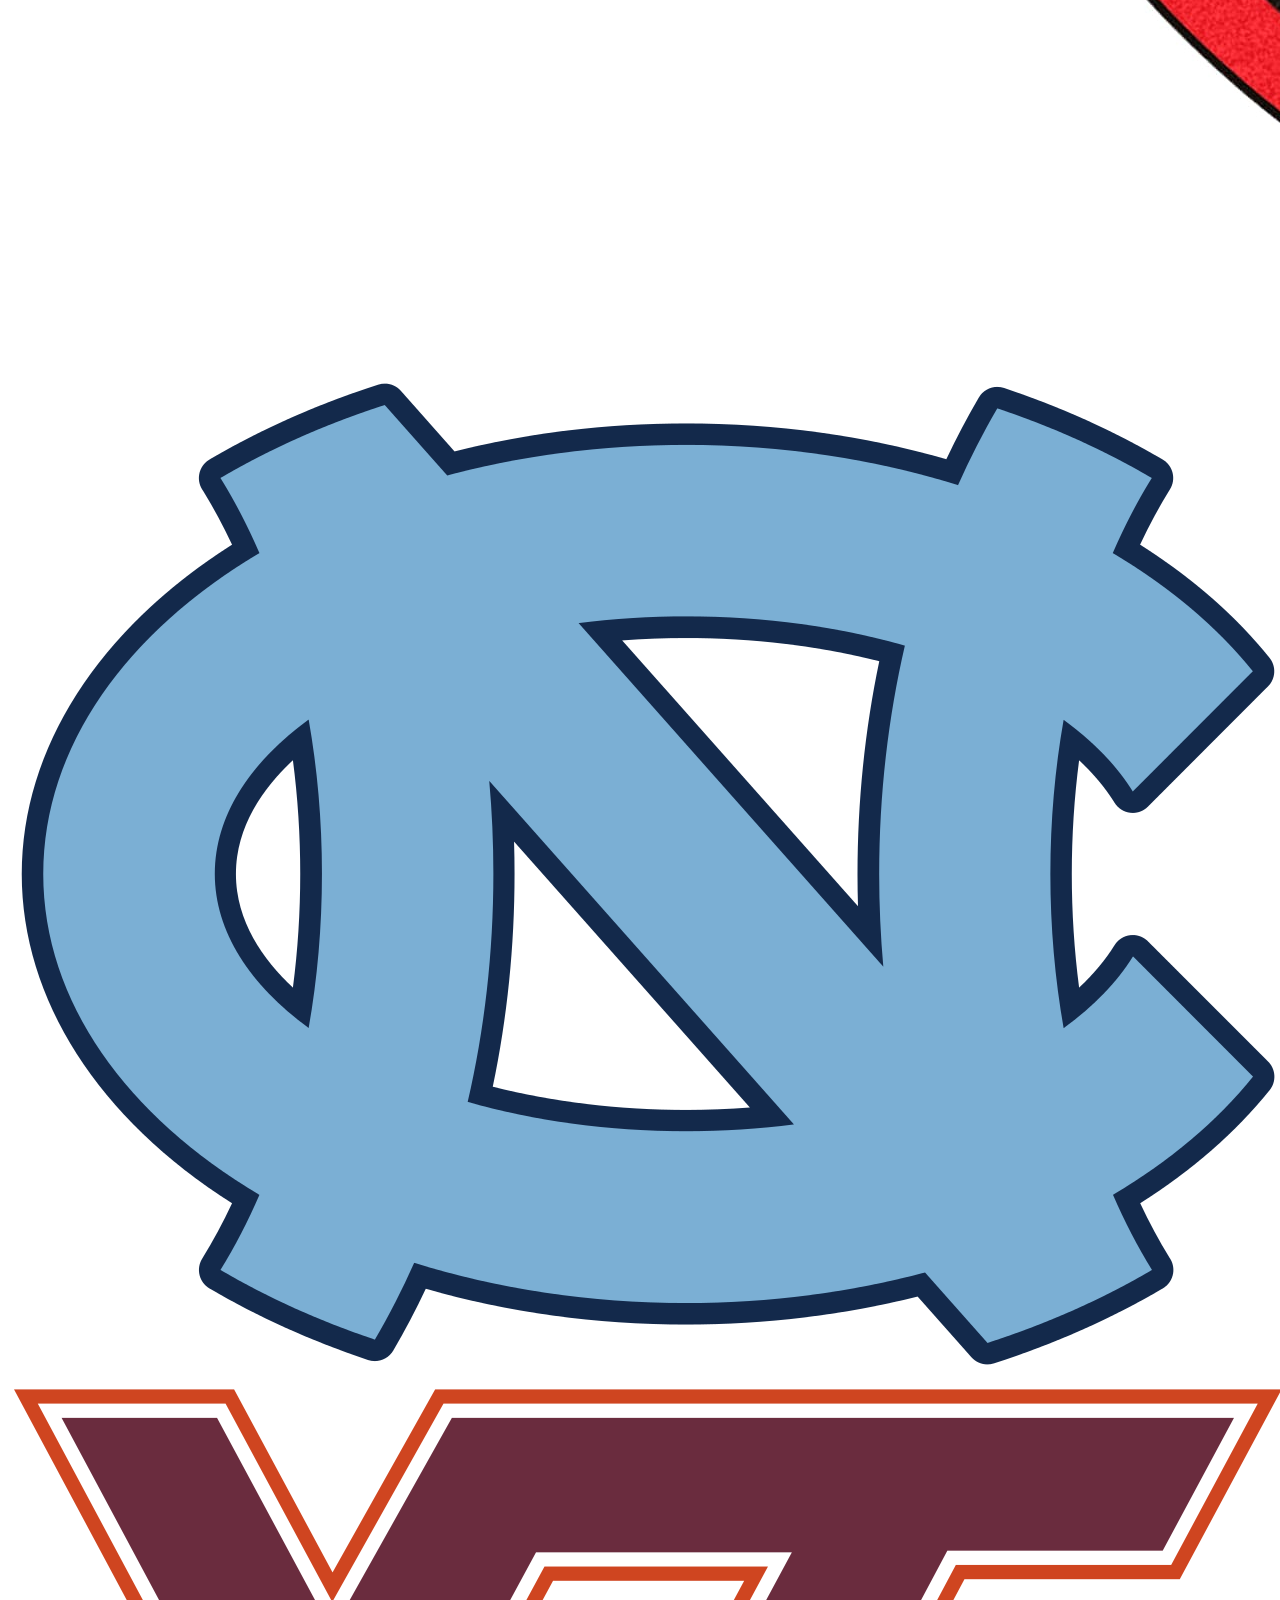
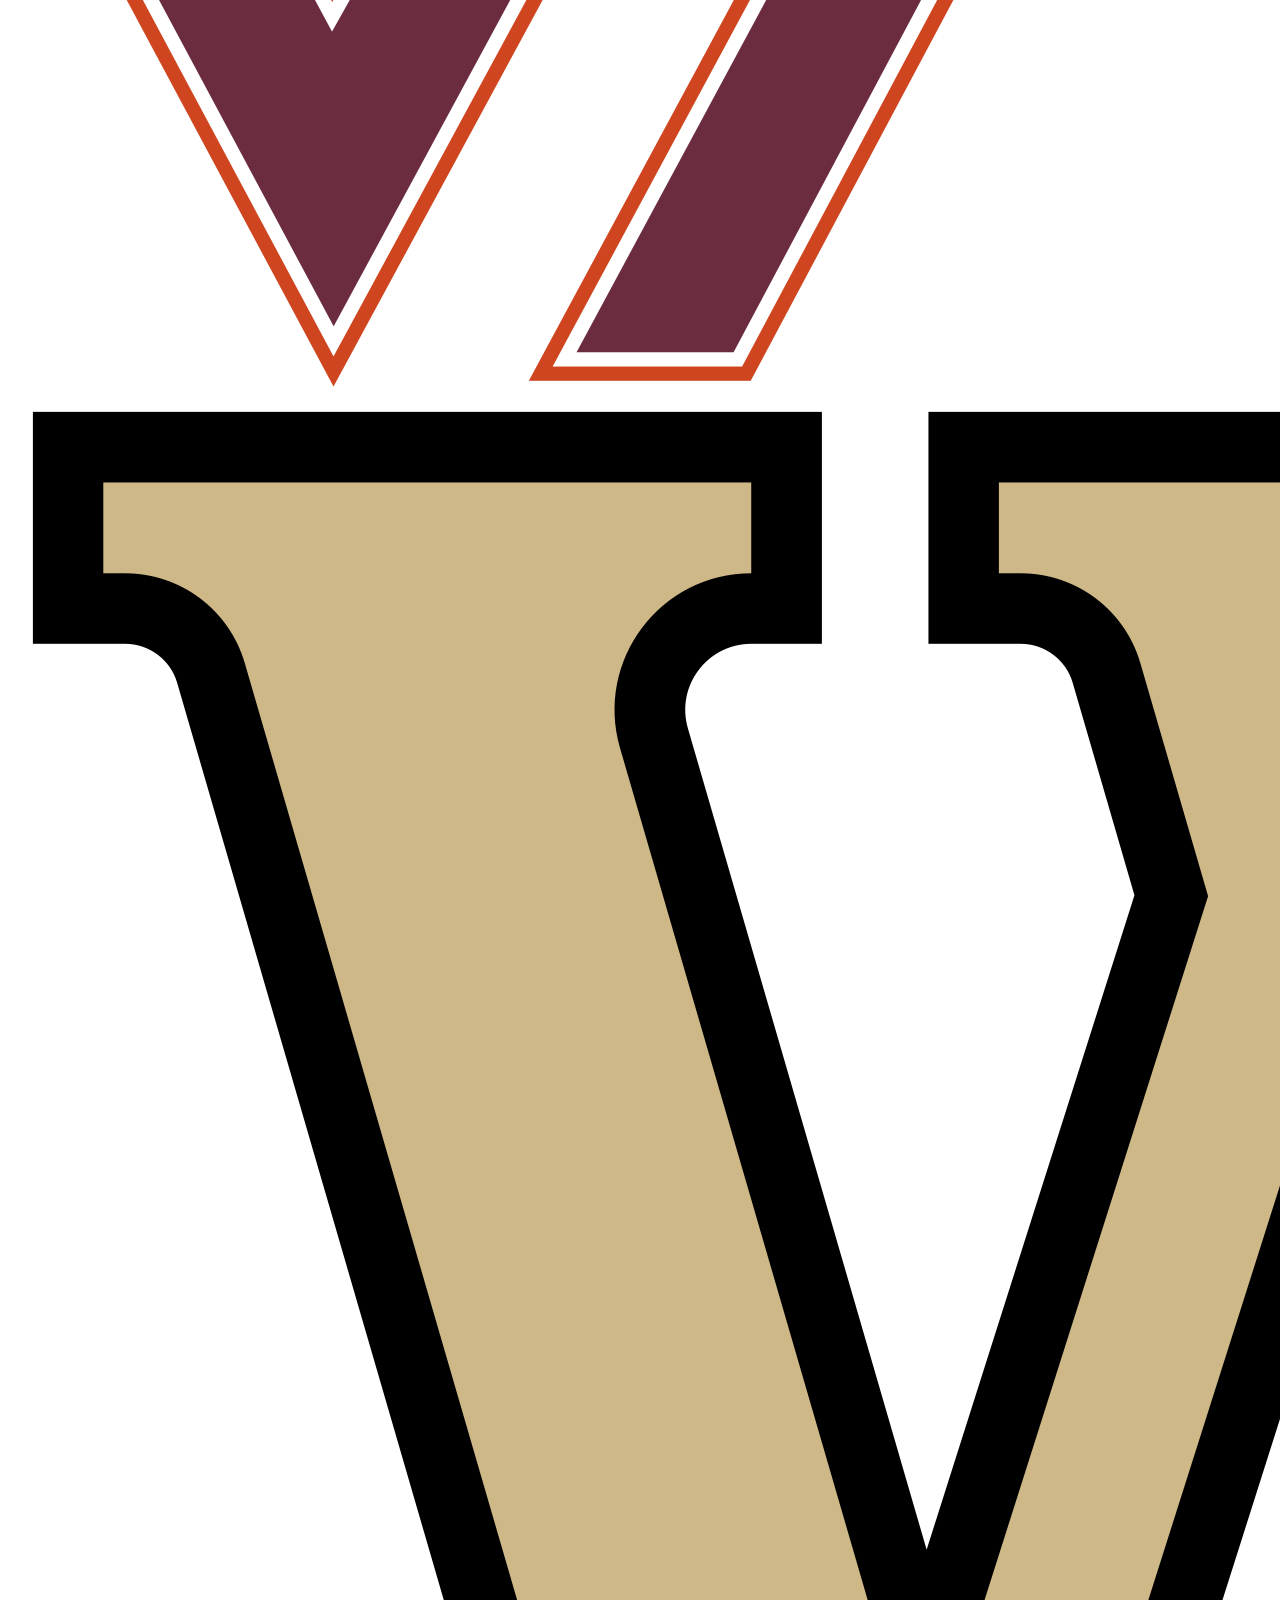
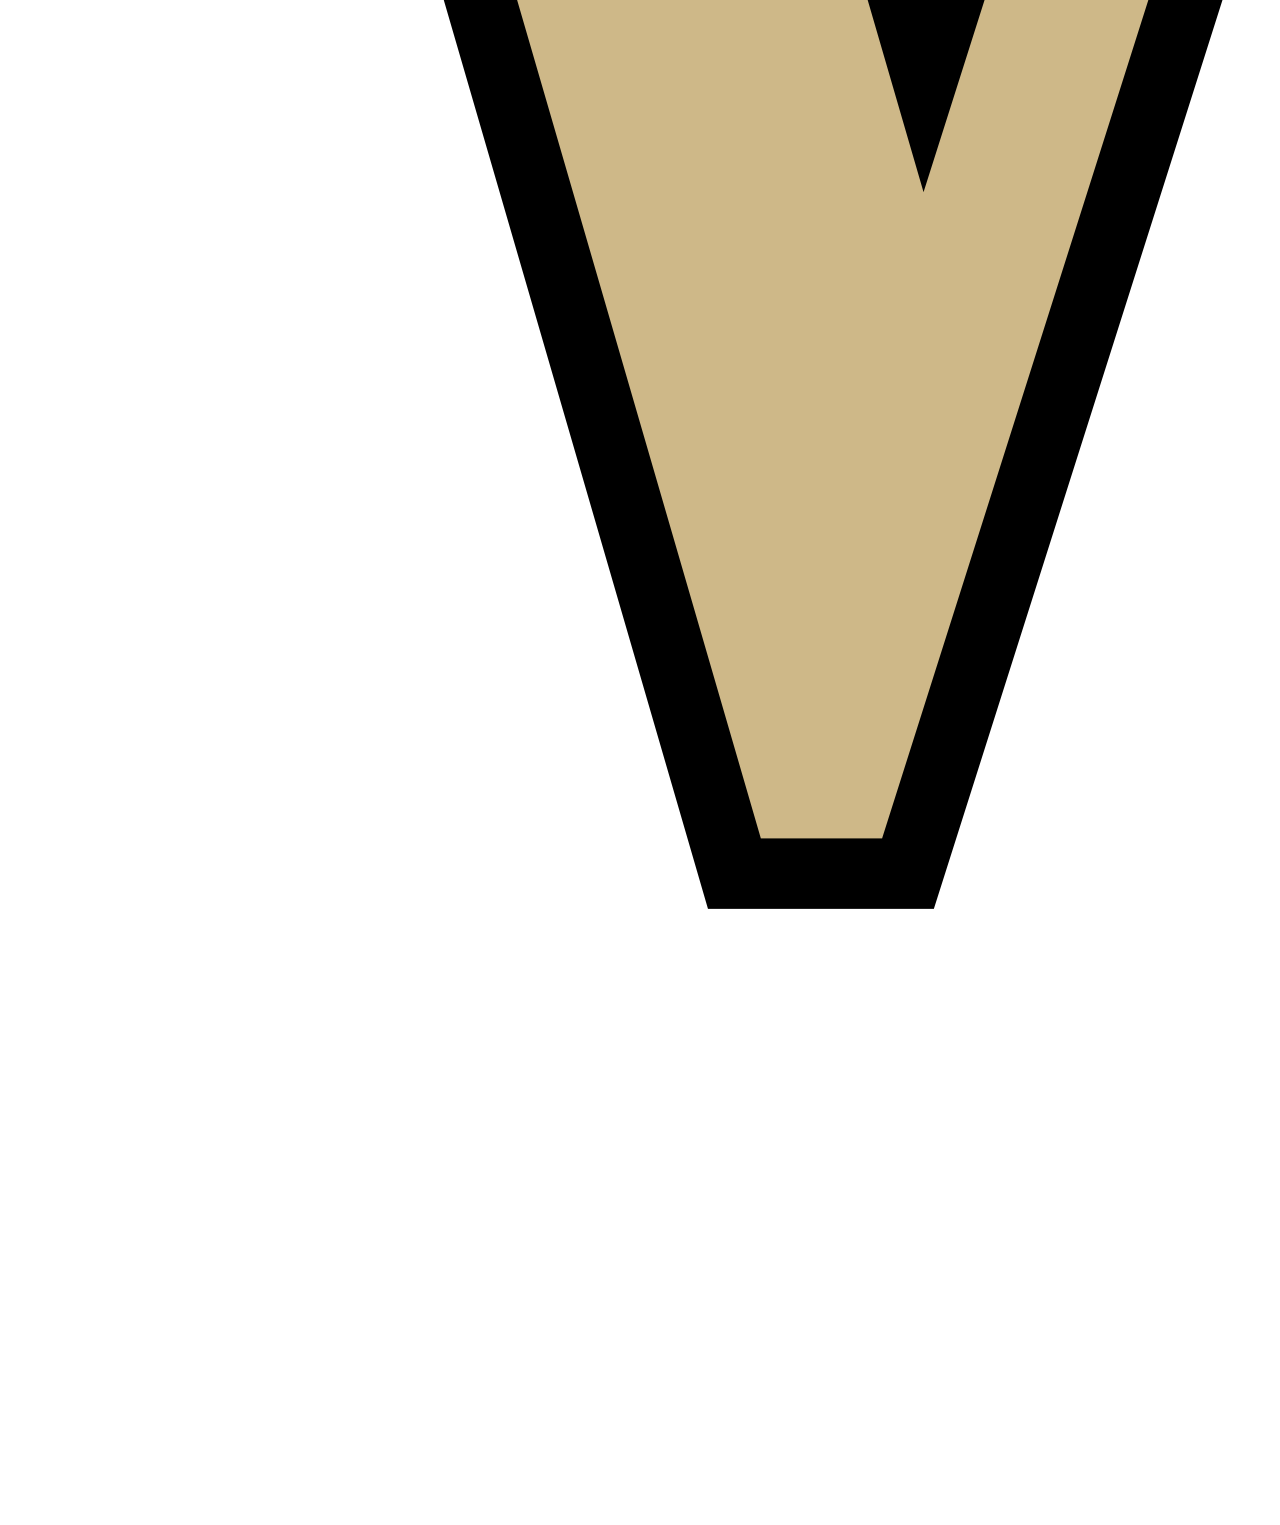
==== commit aa5ede0b: "changes made to grid" ====
--- a/acc_changes.html
+++ b/acc_changes.html
@@ -7,7 +7,9 @@
     <body>
         
     <main>
-      <section id="one" class="Intro">The ACC</section>
+
+
+      <section id="one" class="ACC-Header">The ACC</section>
 
       <section id="two">
         <img src="Images/6613_florida_state_seminoles-alternate-2014.png" alt="Florida State Logo">
@@ -56,6 +58,8 @@
       <section id="thirteen">
         <img src="Images/Wake_Forest_University_Athletic_logo.svg.webp" alt="Wake Forest logo">
       </section>
+
+
     </main>
 
     </body>
--- a/styles.css
+++ b/styles.css
@@ -49,4 +49,33 @@
     .main-img, iframe {
         width: 100%;
     }
-}+}
+
+.team-grid {
+    display: grid;
+    grid-template-columns: repeat(6, 1fr);
+    grid-template-rows: 100px repeat(3, 200px);
+    gap: 20px;
+    width: 90%;
+    margin: 30px auto;
+}
+
+.ACC-Header {
+    grid-column: 1 / 6;
+    grid-row: 1;
+    display: flex;
+    justify-content: center;
+    align-items: center;
+    font-size: 32px;
+    font-weight: bold;
+    background-color: darkred;
+    color: white;
+    border: 3px solid black;
+}
+
+.team-grid img {
+    width: 90%;
+    height: 160px;
+    object-fit: contain;
+    margin: 0;
+}
